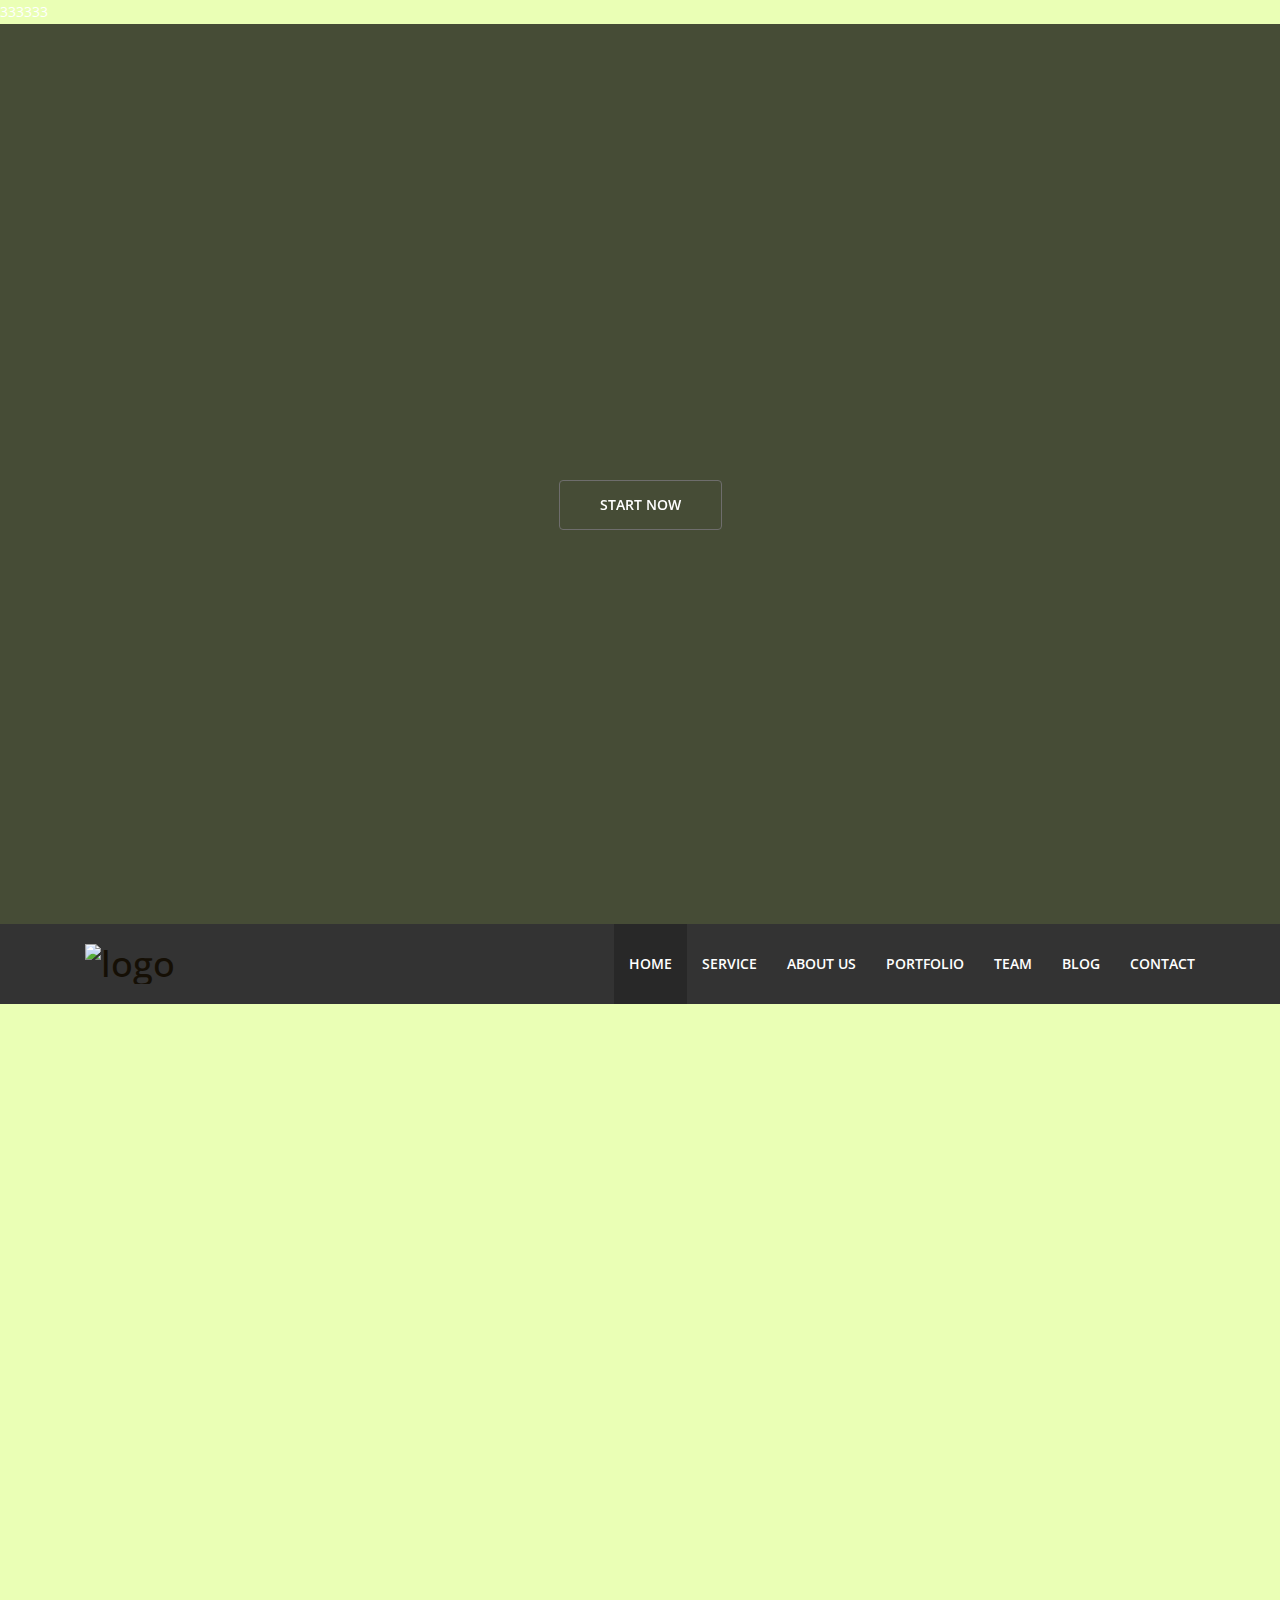
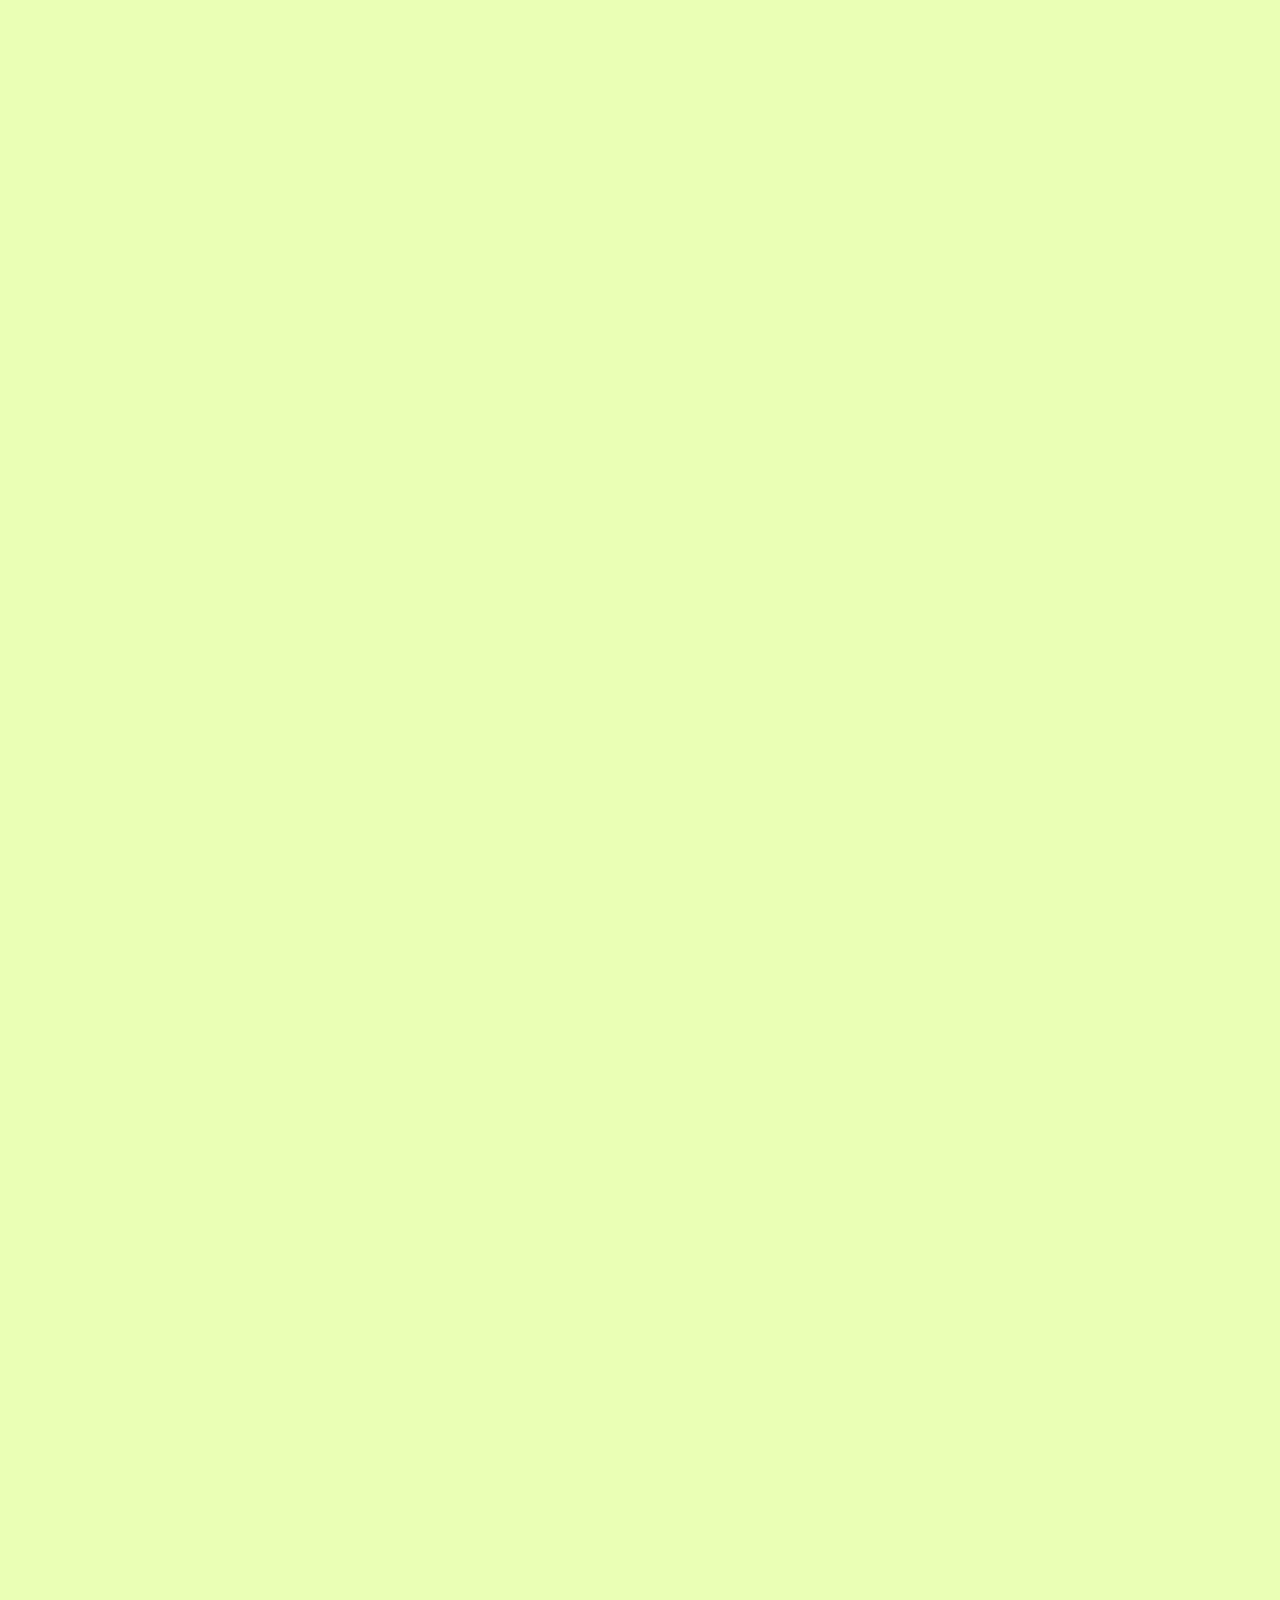
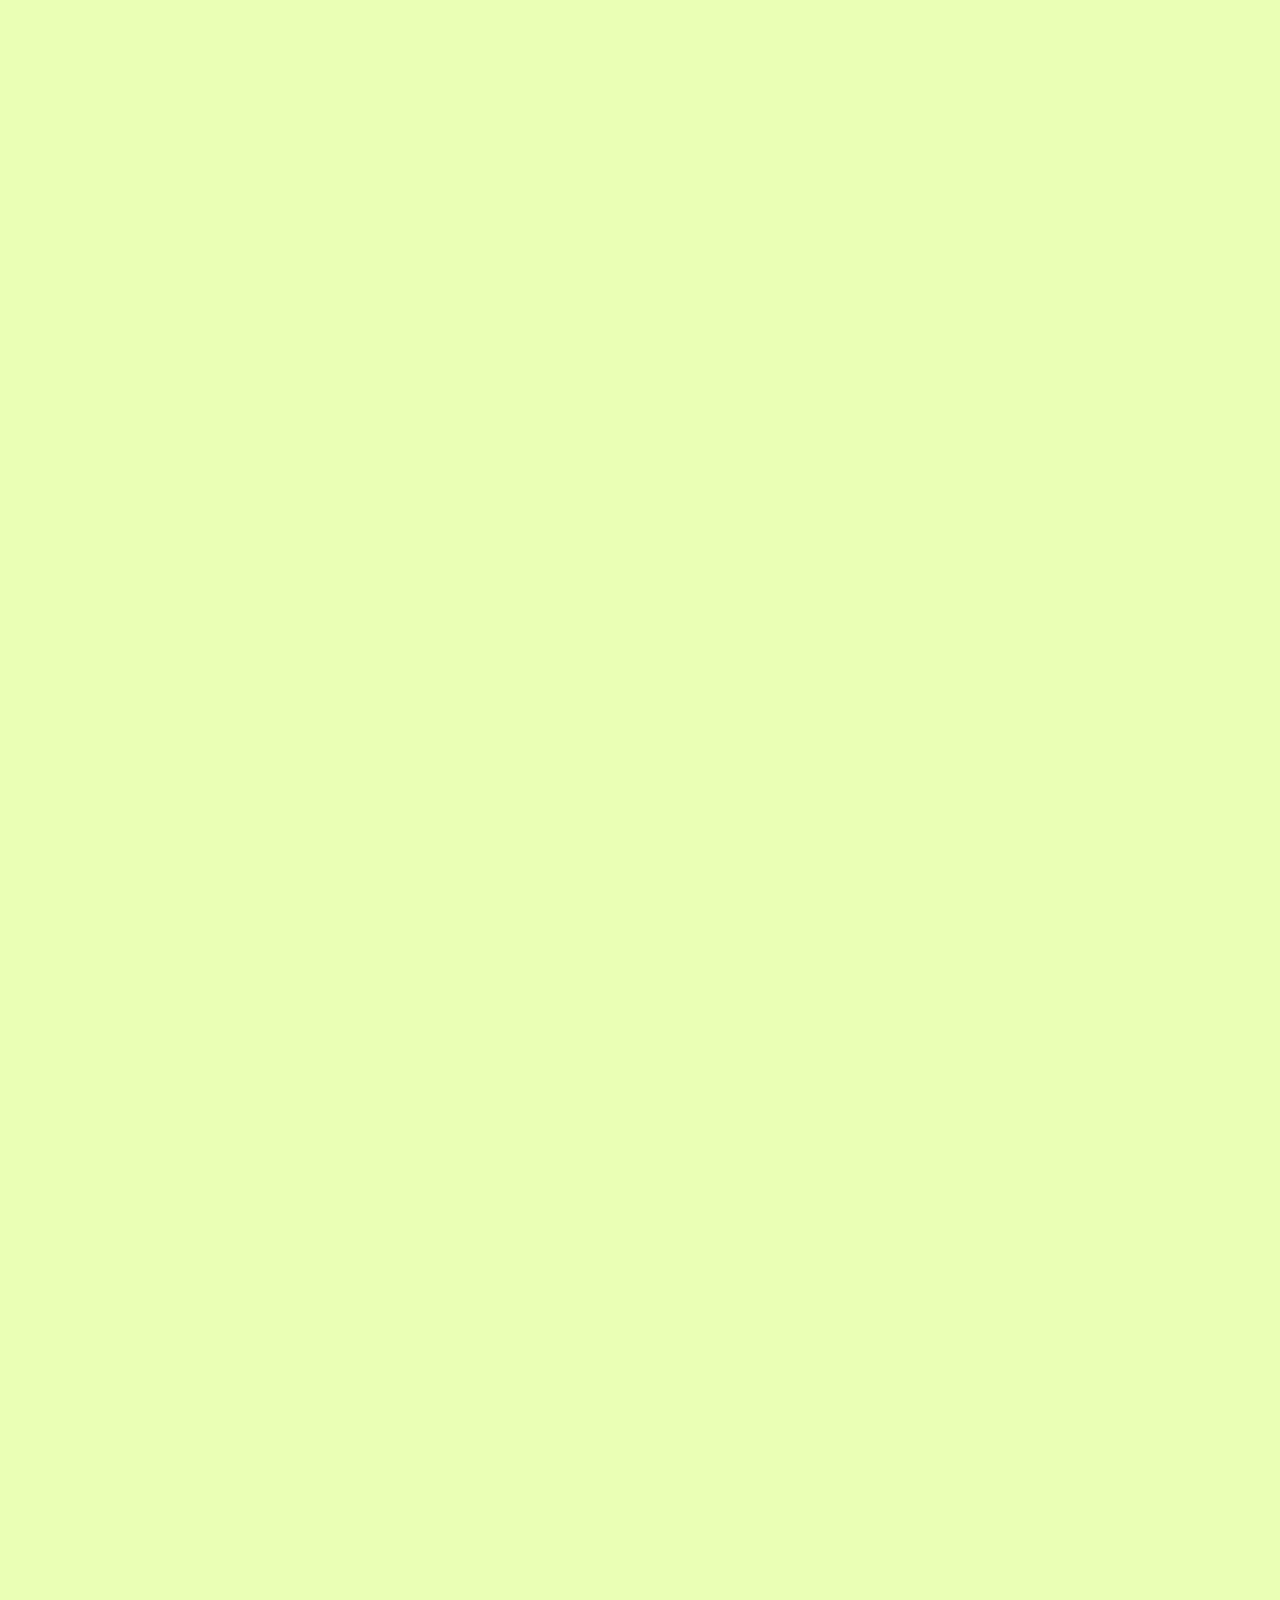
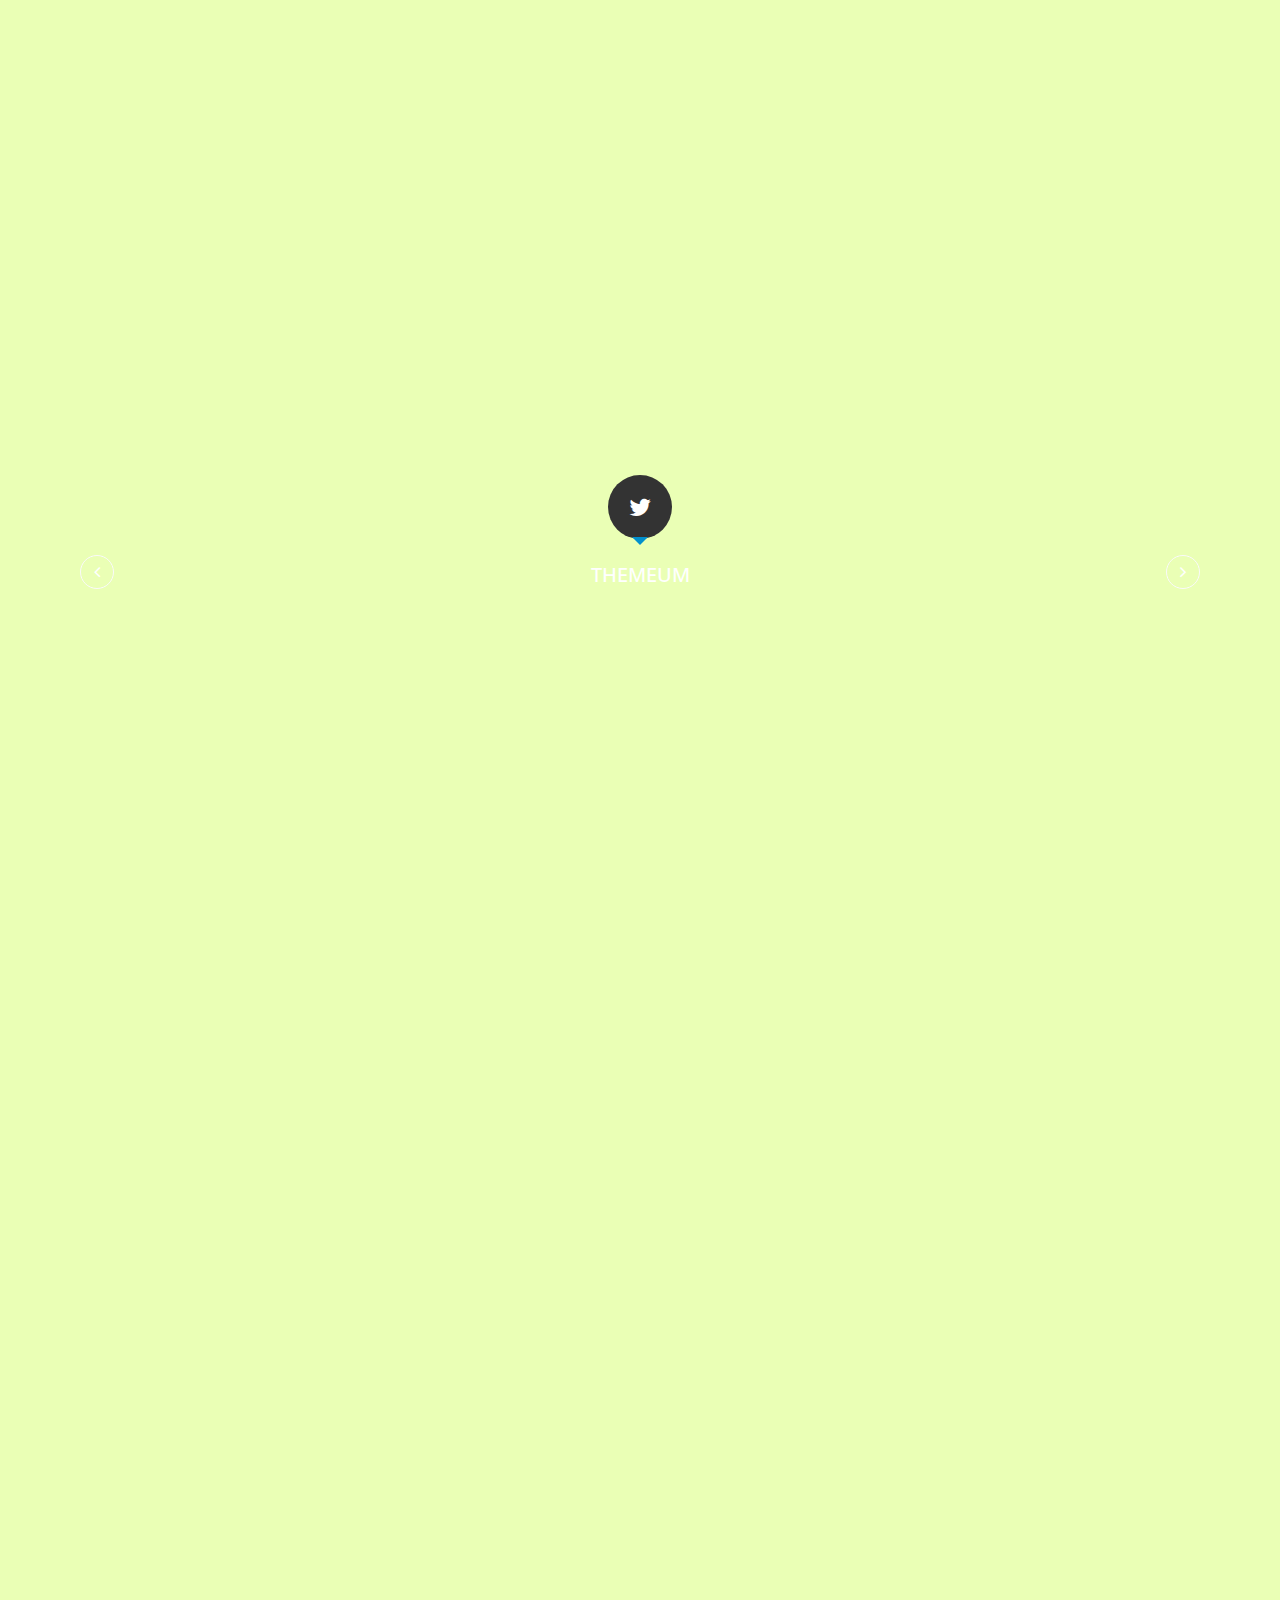
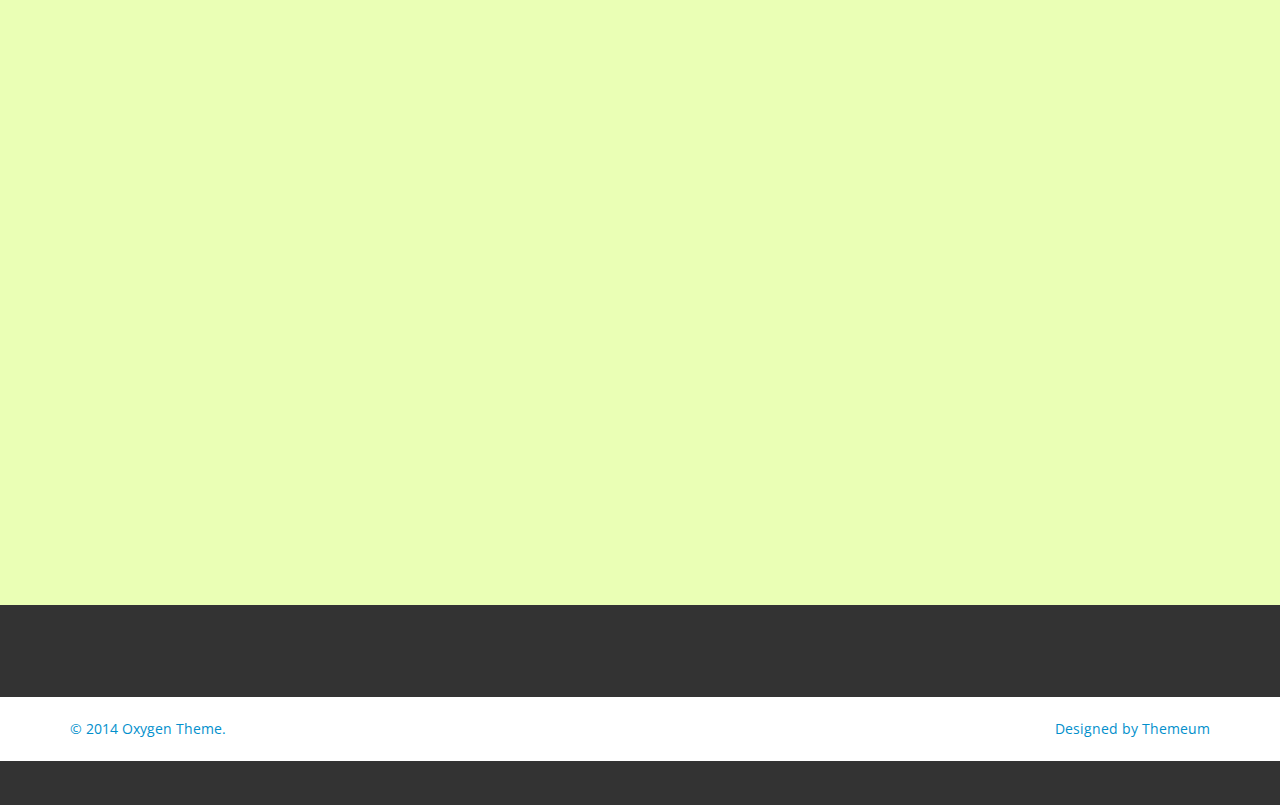
==== Agriculture/source/index.html @ cae5b09a "Initial Stat" ====
<!DOCTYPE html>
<html lang="en">
<head>
  <meta charset="utf-8">
  <meta name="viewport" content="width=device-width, initial-scale=1.0">
  <meta name="description" content="">
  <meta name="author" content="">
  <title>Oxygen - One Page HTML Template | Themeum</title>
  <link href="css/bootstrap.min.css" rel="stylesheet">
  <link href="css/animate.min.css" rel="stylesheet"> 
  <link href="css/font-awesome.min.css" rel="stylesheet">
  <link href="css/lightbox.css" rel="stylesheet">
  <link href="css/main.css" rel="stylesheet">
  <link id="css-preset" href="css/presets/preset1.css" rel="stylesheet">
  <link href="css/responsive.css" rel="stylesheet">

  <!--[if lt IE 9]>
    <script src="js/html5shiv.js"></script>
    <script src="js/respond.min.js"></script>
  <![endif]-->
  
  <link href='http://fonts.googleapis.com/css?family=Open+Sans:300,400,600,700' rel='stylesheet' type='text/css'>
  <link rel="shortcut icon" href="images/favicon.ico">
  
  
  
  <!-- our code -->
  
    <meta http-equiv="content-type" content="text/html; charset=UTF-8">
    <meta name="viewport" content="width=device-width, initial-scale=1.0">
  <title>Agriculture Portal</title>

    <meta name="description" content="<%=pagedescription%>">
    <meta name="author" content="">
    <meta http-equiv="keywords" content="<%= WCMUtils.getKeywords(currentPage) %>">

  

<link href="bootstrap.css" rel="stylesheet" type="text/css" media="all"/>
<link href="font-awesome.min.css" rel="stylesheet" type="text/css"/>
<link href="animate.css" rel="stylesheet" type="text/css"/>
<link href="menu.css" rel="stylesheet" type="text/css"/>
<link href="home.css" rel="stylesheet" type="text/css"/>
333333<link href="theme-pink.css" rel="stylesheet" type="text/css" title="theme-pink"/>
<link href="style-dark-green.css" rel="alternate stylesheet" type="text/css" title="style-dark-green"/>
<link href="style-yellow.css" rel="alternate stylesheet" type="text/css" title="style-yellow"/>

<script src="jquery.min.js"></script>
		<script src="bootstrap.js"></script>
		<script src="main.js"></script>
		<script type="text/javascript" language="javascript" src="jquery.carousel.js"></script>
		<script src="menu.js" type="text/javascript"></script>
<script src="page-visitor-count.js" type="text/javascript"></script>
<script type="text/javascript" language="javascript">
			$(function() {

				//	Scrolled by user interaction
				$('#slider').carouFredSel({


                    // mousewheel: false,
					prev: '#prev2',
					next: '#next2',
					responsive: true,
					width: '100%',

					scroll: 1,


                   auto: {
						pauseOnHover: 'resume'

					},

          			items: {
						width: 400,
					//	height: '30%',
						visible: {
							min: 3,
							max: 6
						}
					}	
				});
			});
		</script>

<!--[if lt IE 9]>
      <script src="https://oss.maxcdn.com/libs/html5shiv/3.7.0/html5shiv.js"></script>
      <script src="https://oss.maxcdn.com/libs/respond.js/1.4.2/respond.min.js"></script>
 <![endif]-->

</head><!--/head-->

<body>






  <!--.preloader-->
  <div class="preloader"> <i class="fa fa-circle-o-notch fa-spin"></i></div>
  <!--/.preloader-->

  <header id="home">
    <div id="home-slider" class="carousel slide carousel-fade" data-ride="carousel">
      <div class="carousel-inner">
        <div class="item active" style="background-image: url(images/slider/1.jpg)">
          <div class="caption">
            <h1 class="animated fadeInLeftBig"> <span></span></h1>
            <p class="animated fadeInRightBig"></p>
			 <a data-scroll class="btn btn-start animated fadeInUpBig" href="#services">Start now</a>
          </div>
        </div>
		 </div>
        </div>
        <!--div class="item" style="background-image: url(images/slider/2.jpg)">
          <div class="caption">
            <h1 class="animated fadeInLeftBig">Say Hello to <span>Oxygen</span></h1>
            <p class="animated fadeInRightBig">Bootstrap - Responsive Design - Retina Ready - Parallax</p>
            <a data-scroll class="btn btn-start animated fadeInUpBig" href="#services">Start now</a>
          </div>
        </div>
        <div class="item" style="background-image: url(images/slider/3.jpg)">
          <div class="caption">
            <h1 class="animated fadeInLeftBig">We are <span>Creative</span></h1>
            <p class="animated fadeInRightBig">Bootstrap - Responsive Design - Retina Ready - Parallax</p>
            <a data-scroll class="btn btn-start animated fadeInUpBig" href="#services">Start now</a>
          </div>
        </div>
      </div>
      <a class="left-control" href="#home-slider" data-slide="prev"><i class="fa fa-angle-left"></i></a>
      <a class="right-control" href="#home-slider" data-slide="next"><i class="fa fa-angle-right"></i></a>

      <a id="tohash" href="#services"><i class="fa fa-angle-down"></i></a>

    </div><!--/#home-slider-->
    <div class="main-nav">
      <div class="container">
        <div class="navbar-header">
          <button type="button" class="navbar-toggle" data-toggle="collapse" data-target=".navbar-collapse">
            <span class="sr-only">Toggle navigation</span>
            <span class="icon-bar"></span>
            <span class="icon-bar"></span>
            <span class="icon-bar"></span>
          </button>
          <a class="navbar-brand" href="index.html">
            <h1><img class="img-responsive" src="images/logo.png" alt="logo"></h1>
          </a>                    
        </div>
        <div class="collapse navbar-collapse">
          <ul class="nav navbar-nav navbar-right">                 
            <li class="scroll active"><a href="#home">Home</a></li>
            <li class="scroll"><a href="#services">Service</a></li> 
            <li class="scroll"><a href="#about-us">About Us</a></li>                     
            <li class="scroll"><a href="#portfolio">Portfolio</a></li>
            <li class="scroll"><a href="#team">Team</a></li>
            <li class="scroll"><a href="#blog">Blog</a></li>
            <li class="scroll"><a href="#contact">Contact</a></li>       
          </ul>
        </div>
      </div>
    </div><!--/#main-nav-->
  </header><!--/#home-->
  <section id="services">
    <div class="container">
      <div class="heading wow fadeInUp" data-wow-duration="1000ms" data-wow-delay="300ms">
        <div class="row">
          <div class="text-center col-sm-8 col-sm-offset-2">
            <h2>Our Services</h2>
            <p>Lorem ipsum dolor sit amet, consectetur adipisicing elit, sed do eiusmod tempor incididunt ut labore et dolore magna aliqua ut enim ad minim veniam</p>
          </div>
        </div> 
      </div>
      <div class="text-center our-services">
        <div class="row">
          <div class="col-sm-4 wow fadeInDown" data-wow-duration="1000ms" data-wow-delay="300ms">
            <div class="service-icon">
              <i class="fa fa-flask"></i>
            </div>
            <div class="service-info">
              <h3>Brand Identity</h3>
              <p>Lorem ipsum dolor sit amet, consectetur adipisicing elit, sed do eiusmod tempor incididunt ut labore et dolore</p>
            </div>
          </div>
          <div class="col-sm-4 wow fadeInDown" data-wow-duration="1000ms" data-wow-delay="450ms">
            <div class="service-icon">
              <i class="fa fa-umbrella"></i>
            </div>
            <div class="service-info">
              <h3>Creative Idea</h3>
              <p>Lorem ipsum dolor sit amet, consectetur adipisicing elit, sed do eiusmod tempor incididunt ut labore et dolore</p>
            </div>
          </div>
          <div class="col-sm-4 wow fadeInDown" data-wow-duration="1000ms" data-wow-delay="550ms">
            <div class="service-icon">
              <i class="fa fa-cloud"></i>
            </div>
            <div class="service-info">
              <h3>Awesome Support</h3>
              <p>Lorem ipsum dolor sit amet, consectetur adipisicing elit, sed do eiusmod tempor incididunt ut labore et dolore</p>
            </div>
          </div>
          <div class="col-sm-4 wow fadeInUp" data-wow-duration="1000ms" data-wow-delay="650ms">
            <div class="service-icon">
              <i class="fa fa-coffee"></i>
            </div>
            <div class="service-info">
              <h3>Professional Design</h3>
              <p>Lorem ipsum dolor sit amet, consectetur adipisicing elit, sed do eiusmod tempor incididunt ut labore et dolore</p>
            </div>
          </div>
          <div class="col-sm-4 wow fadeInUp" data-wow-duration="1000ms" data-wow-delay="750ms">
            <div class="service-icon">
              <i class="fa fa-bitbucket"></i>
            </div>
            <div class="service-info">
              <h3>App Development</h3>
              <p>Lorem ipsum dolor sit amet, consectetur adipisicing elit, sed do eiusmod tempor incididunt ut labore et dolore</p>
            </div>
          </div>
          <div class="col-sm-4 wow fadeInUp" data-wow-duration="1000ms" data-wow-delay="850ms">
            <div class="service-icon">
              <i class="fa fa-gift"></i>
            </div>
            <div class="service-info">
              <h3>Clean Code</h3>
              <p>Lorem ipsum dolor sit amet, consectetur adipisicing elit, sed do eiusmod tempor incididunt ut labore et dolore</p>
            </div>
          </div>
        </div>
      </div>
    </div>
  </section><!--/#services-->
  <section id="about-us" class="parallax">
    <div class="container">
      <div class="row">
        <div class="col-sm-6">
          <div class="about-info wow fadeInUp" data-wow-duration="1000ms" data-wow-delay="300ms">
            <h2>About us</h2>
            <p>Lorem ipsum dolor sit amet, consectetur adipisicing elit, sed do eiusmod tempor incididunt ut labore et dolore magna aliqua. Ut enim ad minim veniam, quis nostrud exercitation.Ullamco laboris nisi ut aliquip ex ea commodo consequat. </p>
            <p>Duis aute irure dolor in reprehenderit in voluptate velit esse cillum dolore eu fugiat nulla pariatur. Excepteur sint occaecat cupidatat non proident, sunt in culpa qui officia deserunt mollit anim id est laborum. Sed ut perspiciatis unde omnis iste. Lorem ipsum dolor sit amet, consectetur adipisicing elit, sed do eiusmod tempor incididunt ut labore et dolore magna aliqua.</p>
          </div>
        </div>
        <div class="col-sm-6">
          <div class="our-skills wow fadeInDown" data-wow-duration="1000ms" data-wow-delay="300ms">
            <div class="single-skill wow fadeInDown" data-wow-duration="1000ms" data-wow-delay="300ms">
              <p class="lead">User Experiances</p>
              <div class="progress">
                <div class="progress-bar progress-bar-primary six-sec-ease-in-out" role="progressbar"  aria-valuetransitiongoal="95">95%</div>
              </div>
            </div>
            <div class="single-skill wow fadeInDown" data-wow-duration="1000ms" data-wow-delay="400ms">
              <p class="lead">Web Design</p>
              <div class="progress">
                <div class="progress-bar progress-bar-primary six-sec-ease-in-out" role="progressbar"  aria-valuetransitiongoal="75">75%</div>
              </div>
            </div>
            <div class="single-skill wow fadeInDown" data-wow-duration="1000ms" data-wow-delay="500ms">
              <p class="lead">Programming</p>
              <div class="progress">
                <div class="progress-bar progress-bar-primary six-sec-ease-in-out" role="progressbar"  aria-valuetransitiongoal="60">60%</div>
              </div>
            </div>
            <div class="single-skill wow fadeInDown" data-wow-duration="1000ms" data-wow-delay="600ms">
              <p class="lead">Fun</p>
              <div class="progress">
                <div class="progress-bar progress-bar-primary six-sec-ease-in-out" role="progressbar"  aria-valuetransitiongoal="85">85%</div>
              </div>
            </div>
          </div>
        </div>
      </div>
    </div>
  </section><!--/#about-us-->

  <section id="portfolio">
    <div class="container">
      <div class="row">
        <div class="heading text-center col-sm-8 col-sm-offset-2 wow fadeInUp" data-wow-duration="1000ms" data-wow-delay="300ms">
          <h2>Our Portfolio</h2>
          <p>Lorem ipsum dolor sit amet, consectetur adipisicing elit, sed do eiusmod tempor incididunt ut labore et dolore magna aliqua ut enim ad minim veniam</p>
        </div>
      </div> 
    </div>
    <div class="container-fluid">
      <div class="row">
        <div class="col-sm-3">
          <div class="folio-item wow fadeInRightBig" data-wow-duration="1000ms" data-wow-delay="300ms">
            <div class="folio-image">
              <img class="img-responsive" src="images/portfolio/1.jpg" alt="">
            </div>
            <div class="overlay">
              <div class="overlay-content">
                <div class="overlay-text">
                  <div class="folio-info">
                    <h3>Time Hours</h3>
                    <p>Design, Photography</p>
                  </div>
                  <div class="folio-overview">
                    <span class="folio-link"><a class="folio-read-more" href="#" data-single_url="portfolio-single.html" ><i class="fa fa-link"></i></a></span>
                    <span class="folio-expand"><a href="images/portfolio/portfolio-details.jpg" data-lightbox="portfolio"><i class="fa fa-search-plus"></i></a></span>
                  </div>
                </div>
              </div>
            </div>
          </div>
        </div>
        <div class="col-sm-3">
          <div class="folio-item wow fadeInLeftBig" data-wow-duration="1000ms" data-wow-delay="400ms">
            <div class="folio-image">
              <img class="img-responsive" src="images/portfolio/2.jpg" alt="">
            </div>
            <div class="overlay">
              <div class="overlay-content">
                <div class="overlay-text">
                  <div class="folio-info">
                    <h3>Time Hours</h3>
                    <p>Design, Photography</p>
                  </div>
                  <div class="folio-overview">
                    <span class="folio-link"><a class="folio-read-more" href="#" data-single_url="portfolio-single.html" ><i class="fa fa-link"></i></a></span>
                    <span class="folio-expand"><a href="images/portfolio/portfolio-details.jpg" data-lightbox="portfolio"><i class="fa fa-search-plus"></i></a></span>
                  </div>
                </div>
              </div>
            </div>
          </div>
        </div>
        <div class="col-sm-3">
          <div class="folio-item wow fadeInRightBig" data-wow-duration="1000ms" data-wow-delay="500ms">
            <div class="folio-image">
              <img class="img-responsive" src="images/portfolio/3.jpg" alt="">
            </div>
            <div class="overlay">
              <div class="overlay-content">
                <div class="overlay-text">
                  <div class="folio-info">
                    <h3>Time Hours</h3>
                    <p>Design, Photography</p>
                  </div>
                  <div class="folio-overview">
                    <span class="folio-link"><a class="folio-read-more" href="#" data-single_url="portfolio-single.html" ><i class="fa fa-link"></i></a></span>
                    <span class="folio-expand"><a href="images/portfolio/portfolio-details.jpg" data-lightbox="portfolio"><i class="fa fa-search-plus"></i></a></span>
                  </div>
                </div>
              </div>
            </div>
          </div>
        </div>
        <div class="col-sm-3">
          <div class="folio-item wow fadeInLeftBig" data-wow-duration="1000ms" data-wow-delay="600ms">
            <div class="folio-image">
              <img class="img-responsive" src="images/portfolio/4.jpg" alt="">
            </div>
            <div class="overlay">
              <div class="overlay-content">
                <div class="overlay-text">
                  <div class="folio-info">
                    <h3>Time Hours</h3>
                    <p>Design, Photography</p>
                  </div>
                  <div class="folio-overview">
                    <span class="folio-link"><a class="folio-read-more" href="#" data-single_url="portfolio-single.html" ><i class="fa fa-link"></i></a></span>
                    <span class="folio-expand"><a href="images/portfolio/portfolio-details.jpg" data-lightbox="portfolio"><i class="fa fa-search-plus"></i></a></span>
                  </div>
                </div>
              </div>
            </div>
          </div>
        </div>
        <div class="col-sm-3">
          <div class="folio-item wow fadeInRightBig" data-wow-duration="1000ms" data-wow-delay="700ms">
            <div class="folio-image">
              <img class="img-responsive" src="images/portfolio/5.jpg" alt="">
            </div>
            <div class="overlay">
              <div class="overlay-content">
                <div class="overlay-text">
                  <div class="folio-info">
                    <h3>Time Hours</h3>
                    <p>Design, Photography</p>
                  </div>
                  <div class="folio-overview">
                    <span class="folio-link"><a class="folio-read-more" href="#" data-single_url="portfolio-single.html" ><i class="fa fa-link"></i></a></span>
                    <span class="folio-expand"><a href="images/portfolio/portfolio-details.jpg" data-lightbox="portfolio"><i class="fa fa-search-plus"></i></a></span>
                  </div>
                </div>
              </div>
            </div>
          </div>
        </div>
        <div class="col-sm-3">
          <div class="folio-item wow fadeInLeftBig" data-wow-duration="1000ms" data-wow-delay="800ms">
            <div class="folio-image">
              <img class="img-responsive" src="images/portfolio/6.jpg" alt="">
            </div>
            <div class="overlay">
              <div class="overlay-content">
                <div class="overlay-text">
                  <div class="folio-info">
                    <h3>Time Hours</h3>
                    <p>Design, Photography</p>
                  </div>
                  <div class="folio-overview">
                    <span class="folio-link"><a class="folio-read-more" href="#" data-single_url="portfolio-single.html" ><i class="fa fa-link"></i></a></span>
                    <span class="folio-expand"><a href="images/portfolio/portfolio-details.jpg" data-lightbox="portfolio"><i class="fa fa-search-plus"></i></a></span>
                  </div>
                </div>
              </div>
            </div>
          </div>
        </div>
        <div class="col-sm-3">
          <div class="folio-item wow fadeInRightBig" data-wow-duration="1000ms" data-wow-delay="900ms">
            <div class="folio-image">
              <img class="img-responsive" src="images/portfolio/7.jpg" alt="">
            </div>
            <div class="overlay">
              <div class="overlay-content">
                <div class="overlay-text">
                  <div class="folio-info">
                    <h3>Time Hours</h3>
                    <p>Design, Photography</p>
                  </div>
                  <div class="folio-overview">
                    <span class="folio-link"><a class="folio-read-more" href="#" data-single_url="portfolio-single.html" ><i class="fa fa-link"></i></a></span>
                    <span class="folio-expand"><a href="images/portfolio/portfolio-details.jpg" data-lightbox="portfolio"><i class="fa fa-search-plus"></i></a></span>
                  </div>
                </div>
              </div>
            </div>
          </div>
        </div>
        <div class="col-sm-3">
          <div class="folio-item wow fadeInLeftBig" data-wow-duration="1000ms" data-wow-delay="1000ms">
            <div class="folio-image">
              <img class="img-responsive" src="images/portfolio/8.jpg" alt="">
            </div>
            <div class="overlay">
              <div class="overlay-content">
                <div class="overlay-text">
                  <div class="folio-info">
                    <h3>Time Hours</h3>
                    <p>Design, Photography</p>
                  </div>
                  <div class="folio-overview">
                    <span class="folio-link"><a class="folio-read-more" href="#" data-single_url="portfolio-single.html" ><i class="fa fa-link"></i></a></span>
                    <span class="folio-expand"><a href="images/portfolio/portfolio-details.jpg" data-lightbox="portfolio"><i class="fa fa-search-plus"></i></a></span>
                  </div>
                </div>
              </div>
            </div>
          </div>
        </div>
      </div>
    </div>
    <div id="portfolio-single-wrap">
      <div id="portfolio-single">
      </div>
    </div><!-- /#portfolio-single-wrap -->
  </section><!--/#portfolio-->

  <section id="team">
    <div class="container">
      <div class="row">
        <div class="heading text-center col-sm-8 col-sm-offset-2 wow fadeInUp" data-wow-duration="1200ms" data-wow-delay="300ms">
          <h2>The Team</h2>
          <p>Lorem ipsum dolor sit amet, consectetur adipisicing elit, sed do eiusmod tempor incididunt ut labore et dolore magna aliqua ut enim ad minim veniam</p>
        </div>
      </div>
      <div class="team-members">
        <div class="row">
          <div class="col-sm-3">
            <div class="team-member wow flipInY" data-wow-duration="1000ms" data-wow-delay="300ms">
              <div class="member-image">
                <img class="img-responsive" src="images/team/1.jpg" alt="">
              </div>
              <div class="member-info">
                <h3>Bhargav</h3>
                <h4>CEO &amp; Founder</h4>
                <p>Consectetur adipisicing elit, sed do eiusmod tempor incididunt</p>
              </div>
              <div class="social-icons">
                <ul>
                  <li><a class="facebook" href="#"><i class="fa fa-facebook"></i></a></li>
                  <li><a class="twitter" href="#"><i class="fa fa-twitter"></i></a></li>
                  <li><a class="linkedin" href="#"><i class="fa fa-linkedin"></i></a></li>
                  <li><a class="dribbble" href="#"><i class="fa fa-dribbble"></i></a></li>
                  <li><a class="rss" href="#"><i class="fa fa-rss"></i></a></li>
                </ul>
              </div>
            </div>
          </div>
          <div class="col-sm-3">
            <div class="team-member wow flipInY" data-wow-duration="1000ms" data-wow-delay="500ms">
              <div class="member-image">
                <img class="img-responsive" src="images/team/2.jpg" alt="">
              </div>
              <div class="member-info">
                <h3>Hemanth</h3>
                <h4>UI/UX Designer</h4>
                <p>Consectetur adipisicing elit, sed do eiusmod tempor incididunt</p>
              </div>
              <div class="social-icons">
                <ul>
                  <li><a class="facebook" href="#"><i class="fa fa-facebook"></i></a></li>
                  <li><a class="twitter" href="#"><i class="fa fa-twitter"></i></a></li>
                  <li><a class="linkedin" href="#"><i class="fa fa-linkedin"></i></a></li>
                  <li><a class="dribbble" href="#"><i class="fa fa-dribbble"></i></a></li>
                  <li><a class="rss" href="#"><i class="fa fa-rss"></i></a></li>
                </ul>
              </div>
            </div>
          </div>
          <div class="col-sm-3">
            <div class="team-member wow flipInY" data-wow-duration="1000ms" data-wow-delay="800ms">
              <div class="member-image">
                <img class="img-responsive" src="images/team/3.jpg" alt="">
              </div>
              <div class="member-info">
                <h3>Teja & Vishwanth</h3>
                <h4>Developer</h4>
                <p>Consectetur adipisicing elit, sed do eiusmod tempor incididunt</p>
              </div>
              <div class="social-icons">
                <ul>
                  <li><a class="facebook" href="#"><i class="fa fa-facebook"></i></a></li>
                  <li><a class="twitter" href="#"><i class="fa fa-twitter"></i></a></li>
                  <li><a class="linkedin" href="#"><i class="fa fa-linkedin"></i></a></li>
                  <li><a class="dribbble" href="#"><i class="fa fa-dribbble"></i></a></li>
                  <li><a class="rss" href="#"><i class="fa fa-rss"></i></a></li>
                </ul>
              </div>
            </div>
          </div>
          <div class="col-sm-3">
            <div class="team-member wow flipInY" data-wow-duration="1000ms" data-wow-delay="1100ms">
              <div class="member-image">
                <img class="img-responsive" src="images/team/4.jpg" alt="">
              </div>
              <div class="member-info">
                <h3>Balaji & Gopi</h3>
                <h4>Support Manager</h4>
                <p>Consectetur adipisicing elit, sed do eiusmod tempor incididunt</p>
              </div>
              <div class="social-icons">
                <ul>
                  <li><a class="facebook" href="#"><i class="fa fa-facebook"></i></a></li>
                  <li><a class="twitter" href="#"><i class="fa fa-twitter"></i></a></li>
                  <li><a class="linkedin" href="#"><i class="fa fa-linkedin"></i></a></li>
                  <li><a class="dribbble" href="#"><i class="fa fa-dribbble"></i></a></li>
                  <li><a class="rss" href="#"><i class="fa fa-rss"></i></a></li>
                </ul>
              </div>
            </div>
          </div>
        </div>
      </div>            
    </div>
  </section><!--/#team-->

  <section id="features" class="parallax">
    <div class="container">
      <div class="row count">
        <div class="col-sm-3 col-xs-6 wow fadeInLeft" data-wow-duration="1000ms" data-wow-delay="300ms">
          <i class="fa fa-user"></i>
          <h3 class="timer">4000</h3>
          <p>Happy Clients</p>
        </div>
        <div class="col-sm-3 col-xs-6 wow fadeInLeft" data-wow-duration="1000ms" data-wow-delay="500ms">
          <i class="fa fa-desktop"></i>
          <h3 class="timer">200</h3>                    
          <p>Modern Websites</p>
        </div> 
        <div class="col-sm-3 col-xs-6 wow fadeInLeft" data-wow-duration="1000ms" data-wow-delay="700ms">
          <i class="fa fa-trophy"></i>
          <h3 class="timer">10</h3>                    
          <p>WINNING AWARDS</p>
        </div> 
        <div class="col-sm-3 col-xs-6 wow fadeInLeft" data-wow-duration="1000ms" data-wow-delay="900ms">
          <i class="fa fa-comment-o"></i>                    
          <h3>24/7</h3>
          <p>Fast Support</p>
        </div>                 
      </div>
    </div>
  </section><!--/#features-->

  <section id="pricing">
    <div class="container">
      <div class="row">
        <div class="heading text-center col-sm-8 col-sm-offset-2 wow fadeInUp" data-wow-duration="1200ms" data-wow-delay="300ms">
          <h2>Pricing Table</h2>
          <p>Lorem ipsum dolor sit amet, consectetur adipisicing elit, sed do eiusmod tempor incididunt ut labore et dolore magna aliqua ut enim ad minim veniam</p>
        </div>
      </div>
      <div class="pricing-table">
        <div class="row">
          <div class="col-sm-3">
            <div class="single-table wow flipInY" data-wow-duration="1000ms" data-wow-delay="300ms">
              <h3>Basic</h3>
              <div class="price">
                $9<span>/Month</span>                          
              </div>
              <ul>
                <li>Free Setup</li>
                <li>10GB Storage</li>
                <li>100GB Bandwith</li>
                <li>5 Products</li>
              </ul>
              <a href="#" class="btn btn-lg btn-primary">Sign up</a>
            </div>
          </div>
          <div class="col-sm-3">
            <div class="single-table wow flipInY" data-wow-duration="1000ms" data-wow-delay="500ms">
              <h3>Standard</h3>
              <div class="price">
                $19<span>/Month</span>                                
              </div>
              <ul>
                <li>Free Setup</li>
                <li>10GB Storage</li>
                <li>100GB Bandwith</li>
                <li>5 Products</li>
              </ul>
              <a href="#" class="btn btn-lg btn-primary">Sign up</a>
            </div>
          </div>
          <div class="col-sm-3">
            <div class="single-table featured wow flipInY" data-wow-duration="1000ms" data-wow-delay="800ms">
              <h3>Featured</h3>
              <div class="price">
                $29<span>/Month</span>                                
              </div>
              <ul>
                <li>Free Setup</li>
                <li>10GB Storage</li>
                <li>100GB Bandwith</li>
                <li>5 Products</li>
              </ul>
              <a href="#" class="btn btn-lg btn-primary">Sign up</a>
            </div>
          </div>
          <div class="col-sm-3">
            <div class="single-table wow flipInY" data-wow-duration="1000ms" data-wow-delay="1100ms">
              <h3>Professional</h3>
              <div class="price">
                $49<span>/Month</span>                    
              </div>
              <ul>
                <li>Free Setup</li>
                <li>10GB Storage</li>
                <li>100GB Bandwith</li>
                <li>5 Products</li>
              </ul>
              <a href="#" class="btn btn-lg btn-primary">Sign up</a>
            </div>
          </div>
        </div>
      </div>
    </div>
  </section><!--/#pricing-->

  <section id="twitter" class="parallax">
    <div>
      <a class="twitter-left-control" href="#twitter-carousel" role="button" data-slide="prev"><i class="fa fa-angle-left"></i></a>
      <a class="twitter-right-control" href="#twitter-carousel" role="button" data-slide="next"><i class="fa fa-angle-right"></i></a>
      <div class="container">
        <div class="row">
          <div class="col-sm-8 col-sm-offset-2">
            <div class="twitter-icon text-center">
              <i class="fa fa-twitter"></i>
              <h4>Themeum</h4>
            </div>
            <div id="twitter-carousel" class="carousel slide" data-ride="carousel">
              <div class="carousel-inner">
                <div class="item active wow fadeIn" data-wow-duration="1000ms" data-wow-delay="300ms">
                  <p>Introducing Shortcode generator for Helix V2 based templates <a href="#"><span>#helixframework #joomla</span> http://bit.ly/1qlgwav</a></p>
                </div>
                <div class="item">
                  <p>Introducing Shortcode generator for Helix V2 based templates <a href="#"><span>#helixframework #joomla</span> http://bit.ly/1qlgwav</a></p>
                </div>
                <div class="item">                                
                  <p>Introducing Shortcode generator for Helix V2 based templates <a href="#"><span>#helixframework #joomla</span> http://bit.ly/1qlgwav</a></p>
                </div>
              </div>                        
            </div>                    
          </div>
        </div>
      </div>
    </div>
  </section><!--/#twitter-->

  <section id="blog">
    <div class="container">
      <div class="row">
        <div class="heading text-center col-sm-8 col-sm-offset-2 wow fadeInUp" data-wow-duration="1200ms" data-wow-delay="300ms">
          <h2>Blog Posts</h2>
          <p>Lorem ipsum dolor sit amet, consectetur adipisicing elit, sed do eiusmod tempor incididunt ut labore et dolore magna aliqua ut enim ad minim veniam</p>
        </div>
      </div>
      <div class="blog-posts">
        <div class="row">
          <div class="col-sm-4 wow fadeInUp" data-wow-duration="1000ms" data-wow-delay="400ms">
            <div class="post-thumb">
              <a href="#"><img class="img-responsive" src="images/blog/1.jpg" alt=""></a> 
              <div class="post-meta">
                <span><i class="fa fa-comments-o"></i> 3 Comments</span>
                <span><i class="fa fa-heart"></i> 0 Likes</span> 
              </div>
              <div class="post-icon">
                <i class="fa fa-pencil"></i>
              </div>
            </div>
            <div class="entry-header">
              <h3><a href="#">Lorem ipsum dolor sit amet consectetur adipisicing elit</a></h3>
              <span class="date">June 26, 2014</span>
              <span class="cetagory">in <strong>Photography</strong></span>
            </div>
            <div class="entry-content">
              <p>Lorem ipsum dolor sit amet, consectetur adipisicing elit, sed do eiusmod tempor incididunt ut labore et dolore magna aliqua. </p>
            </div>
          </div>
          <div class="col-sm-4 wow fadeInUp" data-wow-duration="1000ms" data-wow-delay="600ms">
            <div class="post-thumb">
              <div id="post-carousel"  class="carousel slide" data-ride="carousel">
                <ol class="carousel-indicators">
                  <li data-target="#post-carousel" data-slide-to="0" class="active"></li>
                  <li data-target="#post-carousel" data-slide-to="1"></li>
                  <li data-target="#post-carousel" data-slide-to="2"></li>
                </ol>
                <div class="carousel-inner">
                  <div class="item active">
                    <a href="#"><img class="img-responsive" src="images/blog/2.jpg" alt=""></a>
                  </div>
                  <div class="item">
                    <a href="#"><img class="img-responsive" src="images/blog/1.jpg" alt=""></a>
                  </div>
                  <div class="item">
                    <a href="#"><img class="img-responsive" src="images/blog/3.jpg" alt=""></a>
                  </div>
                </div>                               
                <a class="blog-left-control" href="#post-carousel" role="button" data-slide="prev"><i class="fa fa-angle-left"></i></a>
                <a class="blog-right-control" href="#post-carousel" role="button" data-slide="next"><i class="fa fa-angle-right"></i></a>
              </div>                            
              <div class="post-meta">
                <span><i class="fa fa-comments-o"></i> 3 Comments</span>
                <span><i class="fa fa-heart"></i> 0 Likes</span> 
              </div>
              <div class="post-icon">
                <i class="fa fa-picture-o"></i>
              </div>
            </div>
            <div class="entry-header">
              <h3><a href="#">Lorem ipsum dolor sit amet consectetur adipisicing elit</a></h3>
              <span class="date">June 26, 2014</span>
              <span class="cetagory">in <strong>Photography</strong></span>
            </div>
            <div class="entry-content">
              <p>Lorem ipsum dolor sit amet, consectetur adipisicing elit, sed do eiusmod tempor incididunt ut labore et dolore magna aliqua. </p>
            </div>
          </div>
          <div class="col-sm-4 wow fadeInUp" data-wow-duration="1000ms" data-wow-delay="800ms">
            <div class="post-thumb">
              <a href="#"><img class="img-responsive" src="images/blog/3.jpg" alt=""></a>
              <div class="post-meta">
                <span><i class="fa fa-comments-o"></i> 3 Comments</span>
                <span><i class="fa fa-heart"></i> 0 Likes</span> 
              </div>
              <div class="post-icon">
                <i class="fa fa-video-camera"></i>
              </div>
            </div>
            <div class="entry-header">
              <h3><a href="#">Lorem ipsum dolor sit amet consectetur adipisicing elit</a></h3>
              <span class="date">June 26, 2014</span>
              <span class="cetagory">in <strong>Photography</strong></span>
            </div>
            <div class="entry-content">
              <p>Lorem ipsum dolor sit amet, consectetur adipisicing elit, sed do eiusmod tempor incididunt ut labore et dolore magna aliqua. </p>
            </div>
          </div>                    
        </div>
        <div class="load-more wow fadeInUp" data-wow-duration="1000ms" data-wow-delay="500ms">
          <a href="#" class="btn-loadmore"><i class="fa fa-repeat"></i> Load More</a>
        </div>                
      </div>
    </div>
  </section><!--/#blog-->

  <section id="contact">
    <div id="google-map" class="wow fadeIn" data-latitude="52.365629" data-longitude="4.871331" data-wow-duration="1000ms" data-wow-delay="400ms"></div>
    <div id="contact-us" class="parallax">
      <div class="container">
        <div class="row">
          <div class="heading text-center col-sm-8 col-sm-offset-2 wow fadeInUp" data-wow-duration="1000ms" data-wow-delay="300ms">
            <h2>Contact Us</h2>
            <p>Lorem ipsum dolor sit amet, consectetur adipisicing elit, sed do eiusmod tempor incididunt ut labore et dolore magna aliqua ut enim ad minim veniam</p>
          </div>
        </div>
        <div class="contact-form wow fadeIn" data-wow-duration="1000ms" data-wow-delay="600ms">
          <div class="row">
            <div class="col-sm-6">
              <form id="main-contact-form" name="contact-form" method="post" action="#">
                <div class="row  wow fadeInUp" data-wow-duration="1000ms" data-wow-delay="300ms">
                  <div class="col-sm-6">
                    <div class="form-group">
                      <input type="text" name="name" class="form-control" placeholder="Name" required="required">
                    </div>
                  </div>
                  <div class="col-sm-6">
                    <div class="form-group">
                      <input type="email" name="email" class="form-control" placeholder="Email Address" required="required">
                    </div>
                  </div>
                </div>
                <div class="form-group">
                  <input type="text" name="subject" class="form-control" placeholder="Subject" required="required">
                </div>
                <div class="form-group">
                  <textarea name="message" id="message" class="form-control" rows="4" placeholder="Enter your message" required="required"></textarea>
                </div>                        
                <div class="form-group">
                  <button type="submit" class="btn-submit">Send Now</button>
                </div>
              </form>   
            </div>
            <div class="col-sm-6">
              <div class="contact-info wow fadeInUp" data-wow-duration="1000ms" data-wow-delay="300ms">
                <p>Lorem ipsum dolor sit amet, consectetur adipisicing elit, sed do eiusmod tempor incididunt ut labore et dolore magna aliqua. Ut enim ad minim veniam, quis nostrud exercitation.</p>
                <ul class="address">
                  <li><i class="fa fa-map-marker"></i> <span> Address:</span> 2400 South Avenue A </li>
                  <li><i class="fa fa-phone"></i> <span> Phone:</span> +928 336 2000  </li>
                  <li><i class="fa fa-envelope"></i> <span> Email:</span><a href="mailto:someone@yoursite.com"> support@oxygen.com</a></li>
                  <li><i class="fa fa-globe"></i> <span> Website:</span> <a href="#">www.sitename.com</a></li>
                </ul>
              </div>                            
            </div>
          </div>
        </div>
      </div>
    </div>        
  </section><!--/#contact-->
  <footer id="footer">
    <div class="footer-top wow fadeInUp" data-wow-duration="1000ms" data-wow-delay="300ms">
      <div class="container text-center">
        <div class="footer-logo">
          <a href="index.html"><img class="img-responsive" src="images/logo.png" alt=""></a>
        </div>
        <div class="social-icons">
          <ul>
            <li><a class="envelope" href="#"><i class="fa fa-envelope"></i></a></li>
            <li><a class="twitter" href="#"><i class="fa fa-twitter"></i></a></li> 
            <li><a class="dribbble" href="#"><i class="fa fa-dribbble"></i></a></li>
            <li><a class="facebook" href="#"><i class="fa fa-facebook"></i></a></li>
            <li><a class="linkedin" href="#"><i class="fa fa-linkedin"></i></a></li>
            <li><a class="tumblr" href="#"><i class="fa fa-tumblr-square"></i></a></li>
          </ul>
        </div>
      </div>
    </div>
    <div class="footer-bottom">
      <div class="container">
        <div class="row">
          <div class="col-sm-6">
            <p>&copy; 2014 Oxygen Theme.</p>
          </div>
          <div class="col-sm-6">
            <p class="pull-right">Designed by <a href="http://www.themeum.com/">Themeum</a></p>
          </div>
        </div>
      </div>
    </div>
  </footer>

  <script type="text/javascript" src="js/jquery.js"></script>
  <script type="text/javascript" src="js/bootstrap.min.js"></script>
  <script type="text/javascript" src="http://maps.google.com/maps/api/js?sensor=true"></script>
  <script type="text/javascript" src="js/jquery.inview.min.js"></script>
  <script type="text/javascript" src="js/wow.min.js"></script>
  <script type="text/javascript" src="js/mousescroll.js"></script>
  <script type="text/javascript" src="js/smoothscroll.js"></script>
  <script type="text/javascript" src="js/jquery.countTo.js"></script>
  <script type="text/javascript" src="js/lightbox.min.js"></script>
  <script type="text/javascript" src="js/main.js"></script>

</body>
</html>
---- Agriculture/source/css/main.css ----
body {
  font-family: 'Open Sans', sans-serif;
  font-size: 14px;
  line-height: 24px;
  color: #fff;
  background-color: #EAFFB5;
  
  /*background-image: url(../images/bg4.jpg);*/
}

h1, h2, h3, h4, h5, h6 {
  color: #150F05;
}

h2 {
  font-size: 30px;
  margin-bottom: 20px;
}

h3 {
  font-size: 18px;
}

.parallax {
  background-size: cover;
  background-repeat: no-repeat;
  background-position: center;
  background-attachment: fixed;
}

.parallax,
.parallax h1,
.parallax h2,
.parallax h3,
.parallax h4,
.parallax h5,
.parallax h6 {
  color: #644D0D;
  font-size:20px;
}

.parallax input[type="text"],
.parallax input[type="text"]:hover,
.parallax input[type="email"],
.parallax input[type="email"]:hover,
.parallax input[type="url"],
.parallax input[type="url"]:hover,
.parallax input[type="password"],
.parallax input[type="password"]:hover,
.parallax textarea,
.parallax textarea:hover {
  font-weight: 300;
  color: #fff;
}

.btn {
  border: 0;
  border-radius: 0;
}

.btn.btn-primary:hover {
  background-color: #017fb5;
}

.navbar-nav li a:hover, 
.navbar-nav li a:focus {
  outline:none;
  outline-offset: 0;
  text-decoration:none;  
  background: transparent;
}

a {
  text-decoration: none;
  -webkit-transition: 300ms;
  -moz-transition: 300ms;
  -o-transition: 300ms;
  transition: 300ms;
}

a:focus, 
a:hover {
  text-decoration: none;
  outline: none
}

section {
  padding: 90px 0;
}

.heading {
  padding-bottom:90px;
}

.preloader {
  position: fixed;
  top: 0;
  left: 0;
  right: 0;
  bottom: 0;
  z-index: 999999;
  background: #fff;
}

.preloader > i {
  position: absolute;
  font-size: 36px;
  line-height: 36px;
  top: 50%;
  left: 50%;
  height: 36px;
  width: 36px;
  margin-top: -15px;
  margin-left: -15px;
  display: inline-block;
}


/*************************
********Home CSS**********
**************************/
#home-slider {
  overflow: hidden;
  position: relative;
}

#home-slider .caption {
  position: absolute;
  top: 50%;
  margin-top: -104px;
  left: 0;
  right: 0;
  text-align: center;
  text-transform: uppercase;
  z-index: 15;
  font-size: 18px;
  font-weight: 300;
  color: #fff;
}

#home-slider .caption h1 {
  color: #fff;
  font-size: 60px;
  font-weight: 700;
  margin-bottom: 20px;
}

.caption .btn-start {
  color: #fff;
  font-size: 14px;
  font-weight: 600;
  padding:14px 40px;
  border: 1px solid #6e6d6c;
  border-radius: 4px;
  margin-top: 90px;
}

.caption .btn-start:hover {
  color: #ff7b29;
}

.carousel-fade .carousel-inner .item {
  opacity: 0;
  -webkit-transition-property: opacity;
  transition-property: opacity;
  background-repeat: no-repeat;
  background-size: cover;
  height: 2037px;
  
}

.carousel-fade .carousel-inner .item:after {
  content: " ";
  position: absolute;
  top: 0;
  bottom: 0;
  left: 0;
  right: 0;
  background: rgba(0,0,0,.7);
}

.carousel-fade .carousel-inner .active {
  opacity: 1;
}
.carousel-fade .carousel-inner .active.left,
.carousel-fade .carousel-inner .active.right {
  left: 0;
  opacity: 0;
  z-index: 1;
}
.carousel-fade .carousel-inner .next.left,
.carousel-fade .carousel-inner .prev.right {
  opacity: 1;
}
.carousel-fade .carousel-control {
  z-index: 2;
}

.left-control, .right-control {
  position: absolute;
  top: 50%;
  height: 51px;
  width: 51px;
  line-height: 48px;
  border-radius: 50%;
  border:1px solid #fff;  
  z-index: 20;
  font-size: 24px;
  color: #fff;
  text-align: center;
  -webkit-transition: all 0.5s ease;
  -moz-transition: all 0.5s ease;
  -ms-transition: all 0.5s ease;
  -o-transition: all 0.5s ease;
  transition: all 0.5s ease;
}

.left-control {
  left: -51px
} 

.right-control {
  right: -51px;
}

.left-control:hover, 
.right-control:hover {
  color: #fff;
}

#home-slider:hover .left-control {
  left:30px
} 

#home-slider:hover .right-control {
  right:30px
}

#home-slider .fa-angle-down {
  position: absolute;
  left: 50%;
  bottom: 50px;
  color: #fff;
  display: inline-block;
  width: 24px;
  margin-left: -12px;
  font-size: 24px;
  line-height: 24px;
  z-index: 999;
  -webkit-animation: bounce 3000ms infinite;
  animation: bounce 3000ms infinite;
}

.navbar-right li a {
  color: #fff;
  text-transform: uppercase;
  font-size: 14px;
  font-weight: 600;
  padding-top: 30px;
  padding-bottom: 30px;
 
}

.navbar-right li.active a {
  background-color: rgba(0,0,0,.2);
}
.navbar-right :hover {
 color:#ff7b29 ;
}
/*.navbar-right :focus {
 color:#ff7b29 ;
}*/
.navbar-brand h1 {
  margin-top: 5px;
}

/*************************
********Service CSS*******
**************************/

.service-icon {
  border-radius: 4px;
  color: #ff7b29;
  display: inline-block;
  font-size: 36px;
  height: 100px;
  line-height: 90px;
  margin-top: 15px;
  width: 120px;  
   box-shadow: 0 15px 20px #ff7b29;
  -webkit-transition: background-color 0.2s ease;
  transition: background-color 0.2s ease;
  
}

.our-services .col-sm-4:hover .service-icon {
  background-color: #2db34a;
}

.our-services .col-sm-4 {
  border-right:1px solid #f2f2f2;
  border-bottom:1px solid #f2f2f2;
  padding-bottom: 50px;
}

.our-services .col-sm-4:nth-child(4), 
.our-services .col-sm-4:nth-child(5), 
.our-services .col-sm-4:nth-child(6) {
  border-bottom:0;
  padding-top: 60px;
  margin-left:100px;
}

.our-services .col-sm-4:nth-child(3), 
.our-services .col-sm-4:nth-child(6) {
  border-right:0;
}

.service-info h3 {
  margin-top: 35px;
 
}

/*************************
********About CSS*******
**************************/
#about-us {
  background-image: url(../images/ss6.jpg);
  padding: 60px 0;
}

#about-us h2 {
  margin-top: 0;
  color: #55420C;
  font-size:25px;
}

#about-us .lead {
  font-size: 16px;
  margin-bottom: 10px;
}

#about-us h1 {
  margin-bottom: 30px;
}

.progress{
  height: 20px;
  background-color: #fff;
  border-radius: 0;
  box-shadow: none;
  -webkit-box-shadow: none;
  margin-bottom: 25px;
}

.progress-bar{
  box-shadow: none;
  -webkit-box-shadow: none;
  text-align: right;
  padding-right: 12px;
  font-size: 12px;
  font-weight: 600;
}


.progress .progress-bar.six-sec-ease-in-out {
  -webkit-transition: width 2s ease-in-out;
  transition:  width 2s ease-in-out;
}

/*************************
********portfolio CSS*****
**************************/

/*#portfolio .container-fluid, 
#portfolio .col-sm-3  {
  overflow: hidden;
  padding: 0;
}

#portfolio .folio-item {
  position: relative;
}

#portfolio .overlay {
  background-color: #000;
  color: #fff; 
  left: 0;
  right:0;
  bottom:-100%;
  height: 0;
  position: absolute;
  text-align: center;
  opacity:0;  
  -webkit-transition: all 0.5s ease-in-out;
  transition: all 0.5s ease-in-out;
}

.overlay .overlay-content {
  display: table;
  height: 100%;
  width: 100%;
}

.overlay .overlay-text {
  display: table-cell;
  vertical-align: middle;
}

.overlay .folio-info {
  opacity: 0;
  margin-bottom: 75px;
  margin-top: -75px;
  -webkit-transition: all 1s ease-in-out;
  transition: all 1s ease-in-out;
}

.overlay .folio-info h3 {
  margin-top: 0;
  color: #fff;
}

.folio-overview a {
  font-size: 18px;
  color: #333;
  height: 50px;
  width: 50px;
  line-height: 50px;
  border-radius: 50%;
  background-color: #fff;
  display: inline-block;
  margin-top: 20px;
  margin-right: 5px;
}

.folio-overview a:hover {
  color: #fff;
}

.folio-overview .folio-expand {
  margin-top: -500px;
  margin-left: -500px;
}

.folio-image, .folio-overview .folio-expand {
  -webkit-transition: all 0.8s ease-in-out;
  transition: all 0.8s ease-in-out;
}

#portfolio .folio-item:hover .folio-image {
  -webkit-transform: scale(1.5) rotate(-15deg);
  transform: scale(1.5) rotate(-15deg);
}

.folio-image img {
  width: 100%;
}

#portfolio .folio-item:hover .overlay {
  opacity: 0.8;
  bottom: 0;
  height: 100%;
}

#portfolio .folio-item:hover .folio-overview .folio-expand {
  margin-top: 0;
  margin-left:0;
}

#portfolio .folio-item:hover .overlay .folio-info {
  opacity: 1;  
  margin-bottom:0;
  margin-top:0;
}


#single-portfolio {
  padding: 90px 0;
  background: #f5f5f5;
  position: relative;
}

#single-portfolio img {
  width: 100%;
  margin-bottom: 10px;
}

#single-portfolio .close-folio-item {
  position: absolute;
  top: 30px;
  font-size: 34px;
  width: 34px;
  height: 34px;
  left: 50%;
  color: #999;
  margin-left: -17px;
}

/*************************
*********Team CSS*********
**************************/
#team {
  padding-top: 0;
}

.team-members {
  margin-bottom: 25px;
}

.social-icons {
  margin-top:30px;
  text-align: center;
}

.social-icons ul {
  list-style: none;
  padding: 0;
  margin: 0;
  display: inline-block;
}

.social-icons ul li {
  float: left;
  margin-right: 8px;
}

.social-icons ul li:last-child {
  margin-right: 0;
}

.social-icons ul li a {
  color:#ff7b29;
  background-color: #d9d9d9;
  height: 36px;
  width: 36px;
  line-height: 36px;
  display: block;
  font-size: 25px;
  opacity: 0.8;
}

.social-icons ul li a:hover {
  opacity: 1;
  -webkit-transform: scale(1.2);
  transform: scale(1.2);
}

.team-member {
  text-align: center;
  color: #333;
  font-size: 14px;
}

.team-member:hover .social-icons ul li a.facebook {
  background-color: #3b5999;
}
.team-member:hover .social-icons ul li a.twitter {
  background-color: #2ac6f7;
}
.team-member:hover .social-icons ul li a.dribbble {
  background-color: #ff5b92;
}
.team-member:hover .social-icons ul li a.linkedin {
  background-color: #036dc0;
}
.team-member:hover .social-icons ul li a.rss {
  background-color: #ff6b00;
}

#team .img-responsive {
  width: 100%;
  
}

.member-info h3 {
  margin-top: 35px;
}

.member-info h4 {
  font-size: 14px;
  margin-bottom: 15px;
  color: #999;
}


/*************************
*******Features CSS*******
**************************/
#features {
  text-align: center;
  background-image: url(../images/features-bg.jpg);
}

#features i {
  font-size: 48px;
}

#features h3 {
  margin-top: 15px;
  font-size: 30px;
  margin-bottom: 7px;
  color: #fff;
}

#features .slider-overlay {
  opacity: 0.8;
}


/*************************
*****Pricing Table CSS****
**************************/
.pricing-table {
  text-align: center;
}

.single-table {
  padding: 30px 20px 20px;
  border:1px solid #f2f2f2;
}

.single-table h3 {
  margin-top: 0;
  padding: 0;
  font-size: 18px;
  text-transform: uppercase;
  margin-bottom: 30px;
}

.price {
  font-size: 36px;
  line-height: 36px;
}

.price span {
  font-size: 14px;
  line-height: 14px;
}

.single-table ul {
  list-style: none;
  padding: 0;
  margin: 30px 0;
}

.single-table ul li {
  line-height: 30px;
}

.single-table.featured {  
  color: #fff;
}

.single-table.featured h3 { 
  color: #fff;
}

.single-table.featured .btn.btn-primary {
  background-color: #fff;
}

/*************************
********Twitter CSS*******
**************************/
#twitter {
  background-image: url(../images/twitter-bg.jpg);
}

#twitter > div {
  text-align: center;
  position: relative;
}

#twitter-carousel {
  position: relative;
  z-index: 15
}

.twitter-icon {
  position: relative;
  z-index: 15;
  color: #fff;
}

.twitter-icon .fa-twitter {
  font-size: 24px;
  height: 64px;
  width: 64px;
  line-height: 65px;
  border-radius: 50%; 
  position: relative;
}

.twitter-icon .fa-twitter:after {
  position: absolute;
  content: "";
  border-width: 8px;
  border-style: solid;
  left: 24px;
  bottom: -14px;
}

#twitter-carousel .item {
  padding: 0 55px;
}

#twitter-carousel .item a {
  color: #fff;
}

.twitter-icon h4 {
  text-transform: uppercase;
  margin-top: 25px;
  margin-bottom: 25px;
  color: #fff;
}

.twitter-left-control, 
.twitter-right-control {
  position: absolute;
  top: 50%;
  color: #fff;
  border: 1px solid #fafafa;
  height:34px;
  width: 34px;
  line-height: 31px;
  margin-top: -17px;
  font-size: 18px;
  border-radius: 50%;
  z-index: 15
}

.twitter-left-control {
  left: 80px;
} 

.twitter-right-control {
  right: 80px
}

.twitter-left-control:hover, .twitter-right-control:hover {
  color: #fff;
}


/*************************
**********Blog CSS********
**************************/

/*.post-thumb {
  position: relative;
}

.post-icon {
  position: absolute;
  top:10px;
  right:10px;
  height: 30px;
  width: 30px;
  line-height: 30px;
  border-radius:4px;
  text-align: center;
  color: #fff;
  font-size: 12px;
}

.post-meta {
  position: absolute;
  bottom: 15px;
  left: 15px;
  color: #fff;
  font-size: 12px;
  text-transform: uppercase;
  font-weight: 600;
}

.post-meta span {
  margin-right: 16px;
}

#post-carousel .carousel-indicators {
  bottom: 3px;
  left: 90%;
}

.blog-left-control, .blog-right-control {
  position: absolute;
  top: 45%;
  width: 30px;
  text-align: center;
  color: rgba(255,255,255,.7);
  font-size: 36px;
}

.blog-left-control {
  left: 0;
}

.blog-right-control {
  right: 0;
}

.blog-left-control:hover, .blog-right-control:hover {
  color: #fff;  
}

.entry-header h3 a {
  line-height: 30px;
}

.entry-header .date, 
.entry-header .cetagory {
  display: inline-block;
  font-size: 11px;
  font-weight: 600;
  margin-bottom: 30px;
  text-transform: uppercase;
  position: relative;
}

.entry-header .date:after {
  content: "";
  position: absolute;
  left: 0;
  bottom:-22px;
  width: 20px;
  height: 3px;
}

.entry-content {
  font-size: 14px;
}

.load-more {
  display:block;
  text-align: center;
  margin-top: 70px;
}

.btn-loadmore {
  border: 1px solid #f2f2f2;
  color: #666666;
  font-size: 14px;
  font-weight: 600;
  padding: 15px 125px;
  text-transform: uppercase;
}

.btn-loadmore:hover {
  color:#fff;
}

/*************************
**********Contact CSS*****
**************************/

#contact {
  padding-top: 0px;
  padding-bottom: 0;
}

/*#google-map {
  height: none;
}*/

#contact-us {
  background-image:url(../images/contact-bg.jpg);
  padding-bottom: 90px;
  
  font-size:20px;
}

#contact-us .heading {
  padding-top: 15px;
  font-size:20px;
}

.form-control {
  background-color: transparent;
  border-color: rgba(255,255,255,.1);
  height: 50px;
  border-radius: 0;
  box-shadow: none;
  font-size:20px;
}

textarea.form-control {
  min-height: 180px;
  resize:none;
  font-size:20px;
}

.form-group {
  margin-bottom: 30px;
  font-size:20px;
}

.contact-info {
  padding-left:70px;
  font-weight: 300;
  font-size:20px;
}

ul.address {
  margin-top: 30px;
  list-style: none;
  padding: 0;
  margin: 0;
  font-size:20px;
}

.contact-info ul li {
  margin-bottom: 8px;
  font-size:20px;
}

.contact-info ul li a {
  color: #fff;
  font-size:20px;
}

.btn-submit {
  display: block;
  padding: 12px;
  width: 100%;
  color: #2db34a;
  border:0;
  font-size:20px;
  margin-top: 40px;
  font-weight:bold;
}

#footer {
  color:black;
  background-color:black;
  height:200px;
}

.footer-top {
  position: relative;
  padding:5px 0
}

#footer .footer-bottom {
  background-color: #fff;
  padding: 20px 0 10px;
}

#footer .footer-bottom a:hover {
  text-decoration: underline;
}

.footer-logo {
  display: inline-block;
  margin-bottom: 5px;
}

#footer .social-icons {
  margin-top: 15px;
}

#footer .social-icons ul {
  list-style: none;
  padding: 0;
  margin: 0;
}

#footer .social-icons ul li a {
  background-color: rgba(0,0,0,.2);
  border-radius: 4px;
  line-height: 33px;
}

#footer .social-icons ul li a:hover {
  color: #fff
}

#footer .social-icons ul li a.envelope:hover {
  background-color: #CECB26;
}

#footer .social-icons ul li a.facebook:hover {
  background-color: #3b5999;
}
#footer .social-icons ul li a.twitter:hover {
  background-color: #2ac6f7;
}
#footer .social-icons ul li a.dribbble:hover {
  background-color: #ff5b92;
}
#footer .social-icons ul li a.linkedin:hover {
  background-color: #036dc0;
}
#footer .social-icons ul li a.tumblr:hover {
  background-color: #ff6b00;
}

/*Presets*/
---- Agriculture/source/css/presets/preset1.css ----
a,
#home-slider .caption h1 span, 
#twitter-carousel .item span, 
#footer .footer-bottom, 
#single-portfolio .close-folio-item:hover, 
.single-table.featured .btn.btn-primary, 
.contact-info ul li a:hover, 
#footer .footer-bottom a  {
  color: #028fcc;
}

.btn.btn-primary:hover,
.btn-submit:hover {
  background-color: #027db3
}

a:hover, a:focus {
	color: #027db3;
}

.main-nav, 
.service-icon, 
.progress-bar.progress-bar-primary, 
.single-table.featured, 
.btn.btn-primary, 
.twitter-icon .fa-twitter, 
.twitter-left-control:hover, .twitter-right-control:hover, 
.post-icon, 
.entry-header .date:after, 
.btn-loadmore:hover, 
.btn-submit,
#footer, 
.caption .btn-start:hover, 
.left-control:hover, 
.right-control:hover, 
.folio-overview a:hover {
  background-color:#333;
}

.twitter-left-control:hover, 
.twitter-right-control:hover, 
.btn-loadmore:hover  {
	border: 1px solid #028fcc;
}

.caption .btn-start:hover, 
.left-control:hover, 
.right-control:hover {
	border-color: #028fcc;
}

.twitter-icon .fa-twitter:after {
	border-color: #028fcc transparent transparent;
}
---- Agriculture/source/css/responsive.css ----
/* lg */ 
@media (min-width: 1200px) {

}

/* md */
@media (min-width: 992px) and (max-width: 1199px) {

}

/* sm */
@media (min-width: 768px) and (max-width: 991px) {
 	.navbar-right li a {
		font-size: 12px;
		padding-right: 10px;
	}
	.social-icons ul li {
		margin-bottom: 10px;
	}
	.price {
		font-size: 16px;
		height: 110px;
		line-height: 30px;
		width: 100%;
	}
	.price span {
		font-size: 40px;
		margin-top: 27px;
	}
	.btn-signup {
		padding: 10px 20px;
	}
}

/* xs */
@media (max-width: 767px) {
	body {
		font-size: 14px;
	}
	#home-slider .caption h1 {
		font-size: 40px;
	}
	#home-slider .caption {
		font-size: 15px;
		padding: 0 30px;
	}
	.left-control, .right-control {
		font-size: 20px;
		height: 30px;
		line-height: 25px;
		width: 30px;
	}
	#home-slider:hover .right-control {
		right: 15px;
	}
	#home-slider:hover .left-control {
		left: 15px;
	}
	.caption .btn-start {
		font-size: 12px;
		padding: 10px 30px;
	}
	.navbar-brand {
		padding: 0 15px 15px;
	}
	.navbar-toggle {
	  border:1px solid #fff;
	}

	.navbar-toggle .icon-bar {
	  background-color: #fff;
	}
	.navbar-right li a {
		font-size: 13px;
		padding-bottom: 8px;
		padding-top: 10px;
	}

	/*services*/
	section {
		padding: 45px 0;
	}
	.heading {
		font-size: 14px;
		padding-bottom: 45px;
	}
	.heading h2 {
		font-size: 26px;
	}
	.service-info h3 {
		font-size: 20px;
	}
	.our-services .col-sm-4 {
		margin-bottom: 32px;
		padding-bottom: 20px;
	}
	.our-services .col-sm-4:nth-child(4), 
	.our-services .col-sm-4:nth-child(5), 
	.our-services .col-sm-4:nth-child(6) {
		padding-top: 0;
	}
	.service-icon {
		font-size: 30px;
		height: 65px;
		line-height: 62px;
		width: 65px;
	}
	.our-services .col-sm-4:hover .service-icon:before {
		height: 90px;
		width: 90px;
	}
	.about-info {
		text-align: center;
		margin-bottom: 50px;
	}
	.team-member {
		margin-bottom: 50px;
	}
	.team-members .col-sm-3, 
	.pricing-table .col-sm-3, 
	#portfolio .col-sm-3, 
	.blog-posts .col-sm-4  {
		width: 50%;
		float: left;
	}
	.social-icons ul li a {
		font-size: 14px;
		height: 30px;
		line-height: 30px;
		width: 30px;
	}	
	.count .col-xs-6 {
		margin-bottom: 35px;
	}
	#features {
		min-height: 330px;
	}
	#features i {
		font-size: 35px;
	}
	#features h3 {
		font-size: 25px;
	}
	.price span {
		font-size: 50px;
		margin-top: 25px;
	}
	.price {
		font-size: 18px;
		height: 110px;
		line-height: 35px;
		width: 130px;
	}
	.single-table ul {
		margin-top: 22px;
	}
	.single-table ul li {
		font-size: 14px;
		margin-top: 15px;
	}
	.btn-signup {
		font-size: 12px;
		margin-top: 25px;
		padding: 10px 35px;
	}
	.single-table{
		margin-bottom: 40px;
		padding: 20px;
	}
	#twitter {
		padding-bottom: 75px;
	}
	.twitter-left-control, 
	.twitter-right-control {
		top: inherit;
		bottom: 30px;
		height: 25px;
		width: 25px;
		line-height: 23px;
		font-size: 14px;
	}
	.twitter-left-control {
		left: 40%
	} 
	.twitter-right-control {
		right: 40%
	}
	#blog {
		overflow: hidden;
	}
	.entry-header h2 {
		line-height: 20px;
	}
	.blog-posts .col-sm-4 {
		margin-bottom: 35px;
	}
	.load-more {
		margin-top: 35px;
	}
	.btn-loadmore {
		font-size: 12px;
		padding: 15px 75px;
	}
	#contact-us .heading {
		padding-top: 35px;
	}
	.contact-info {
		padding-left: 0;
	}
	#footer .footer-bottom {
		text-align: center;
	}
	.footer-bottom p.pull-right {
		float: none !important;
	}
}

/* XS Portrait */
@media (max-width: 479px) {
  
	.team-members .col-sm-3, 
	.pricing-table .col-sm-3, 
	#portfolio .col-sm-3, 
	.blog-posts .col-sm-4 {
		width:100%;
		float: none;
	}
}
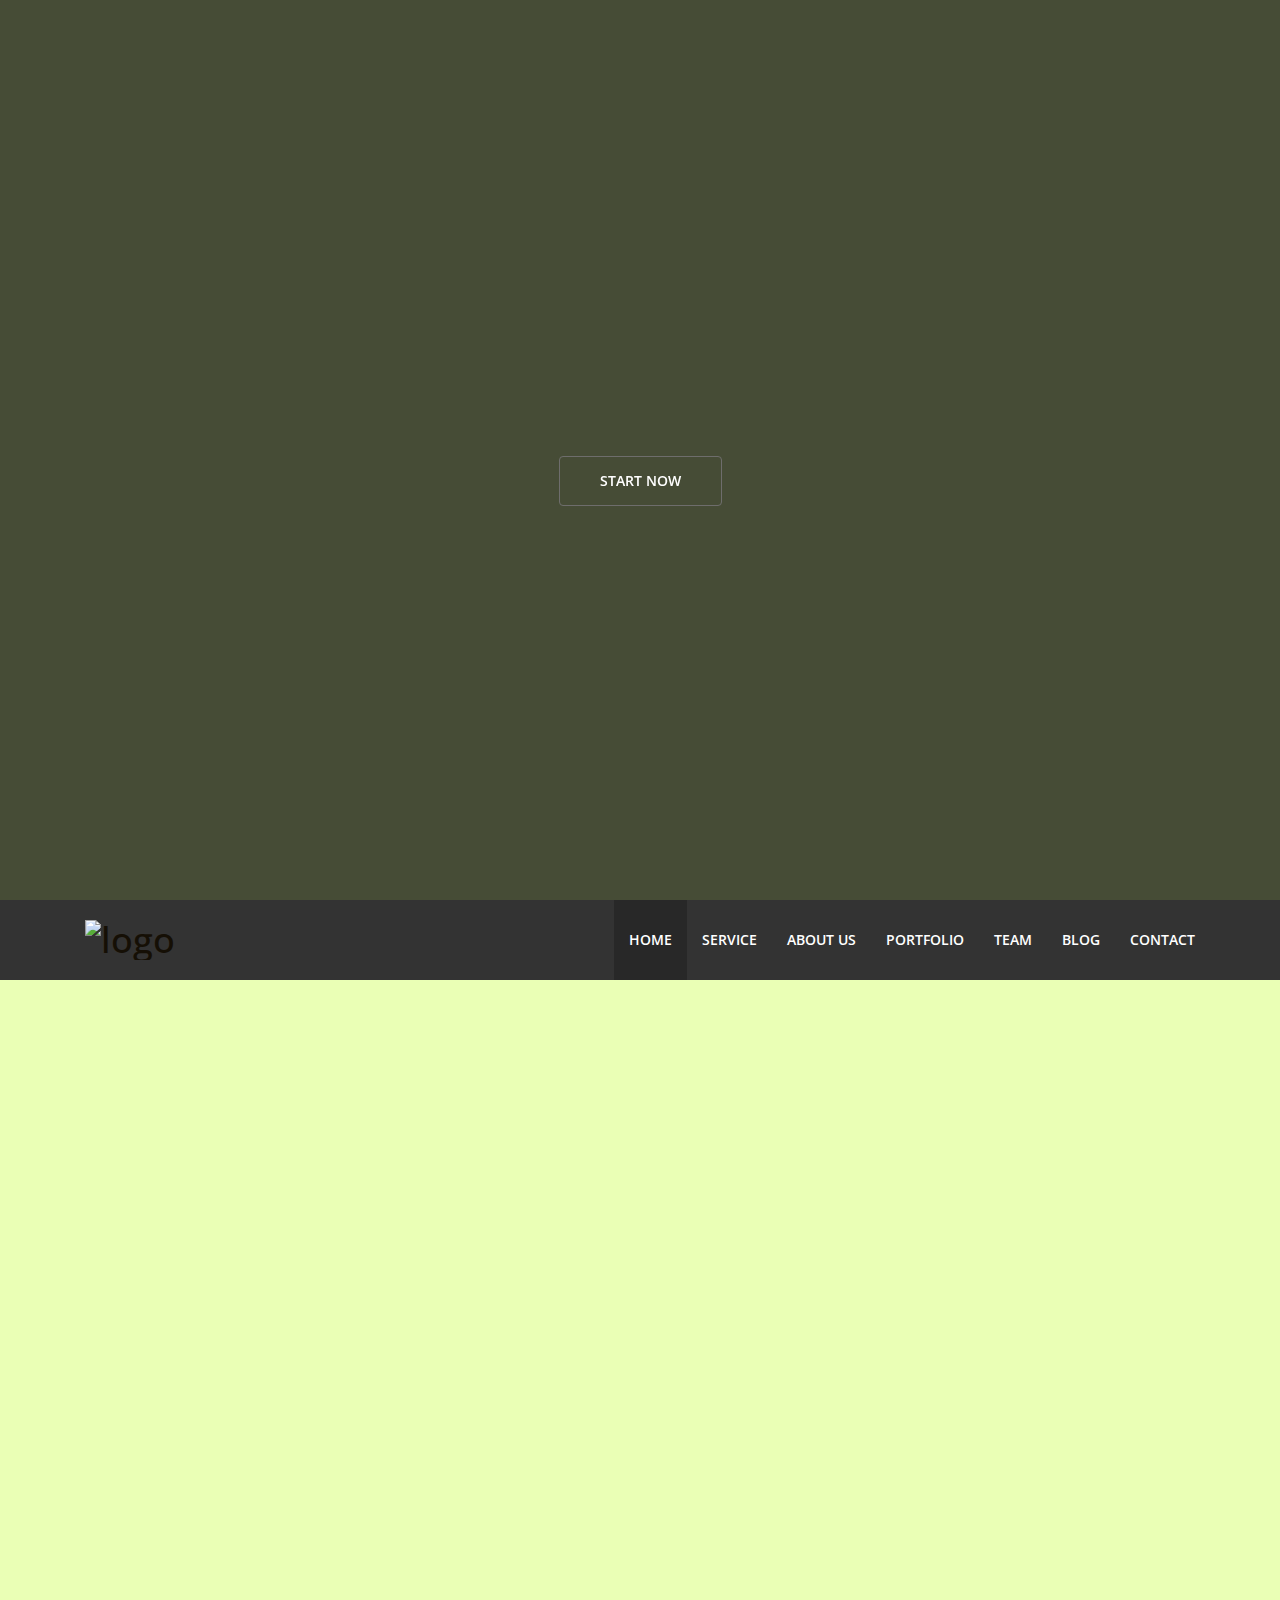
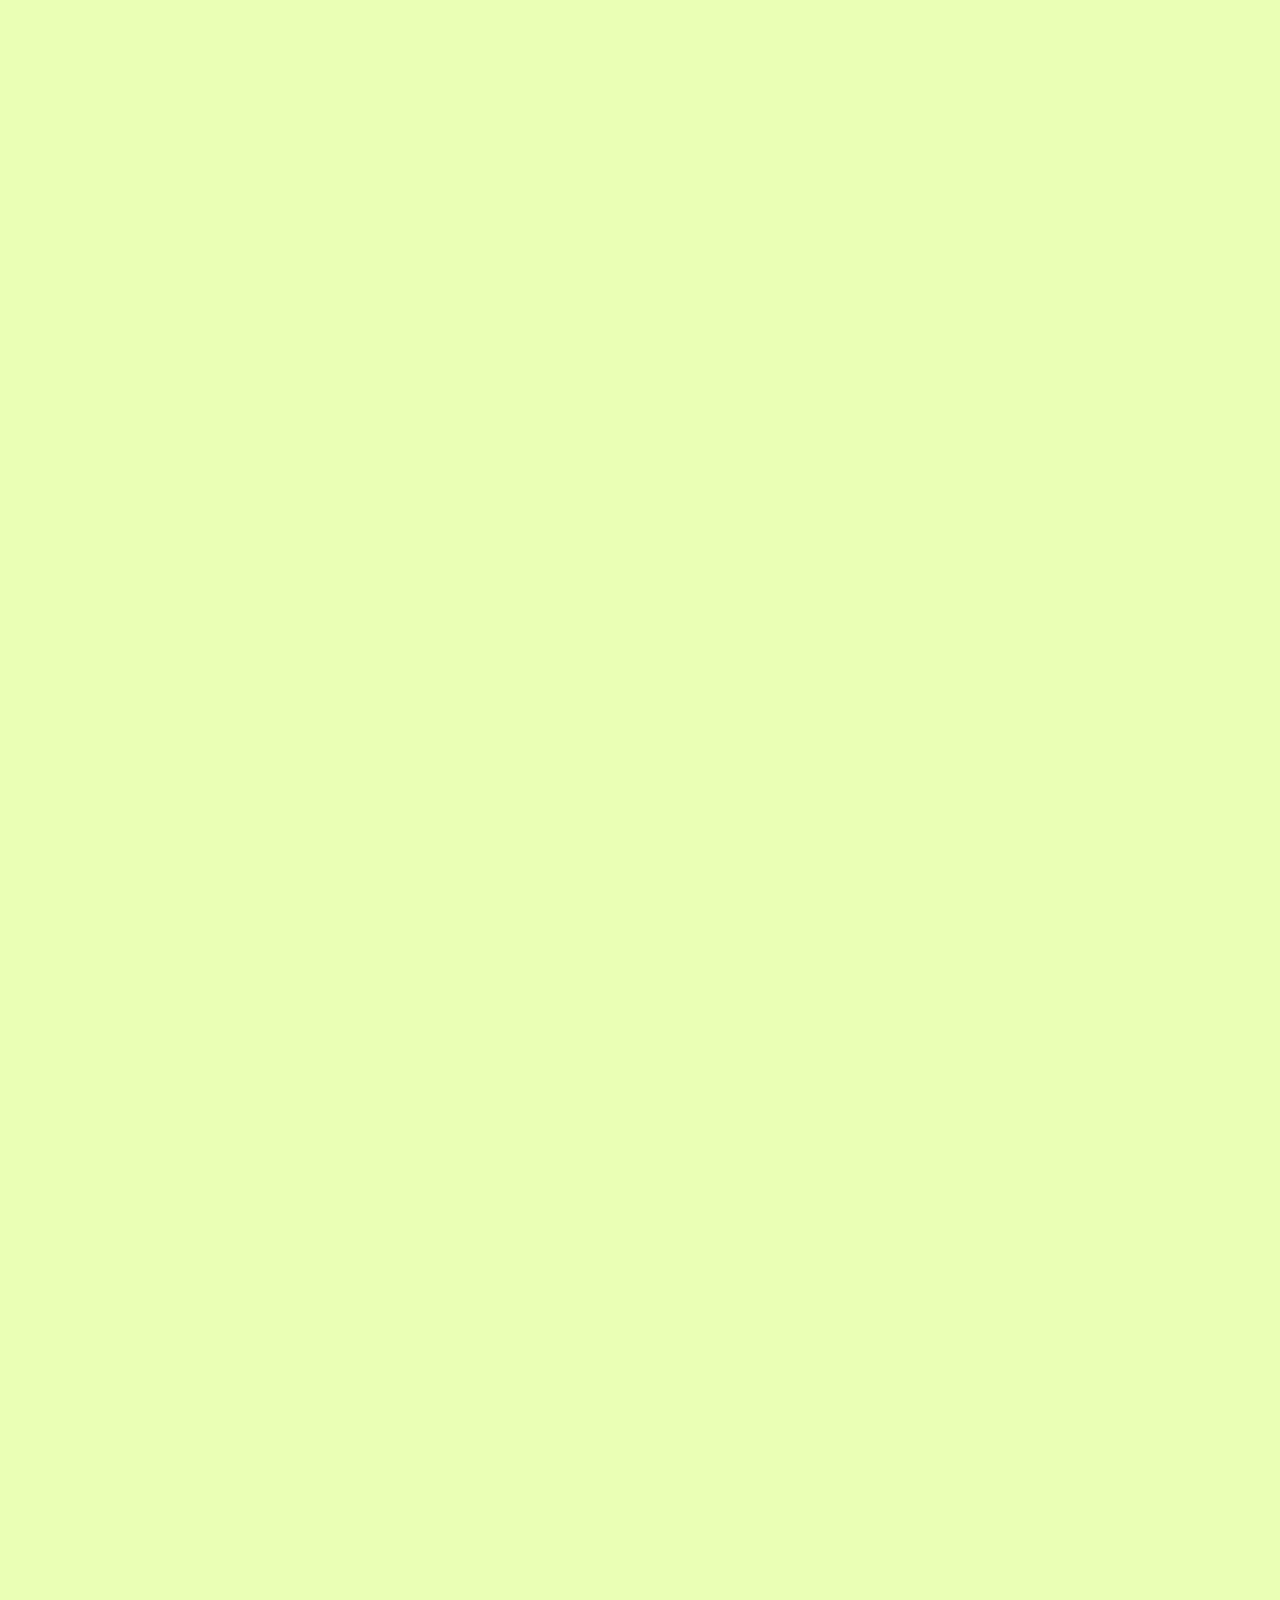
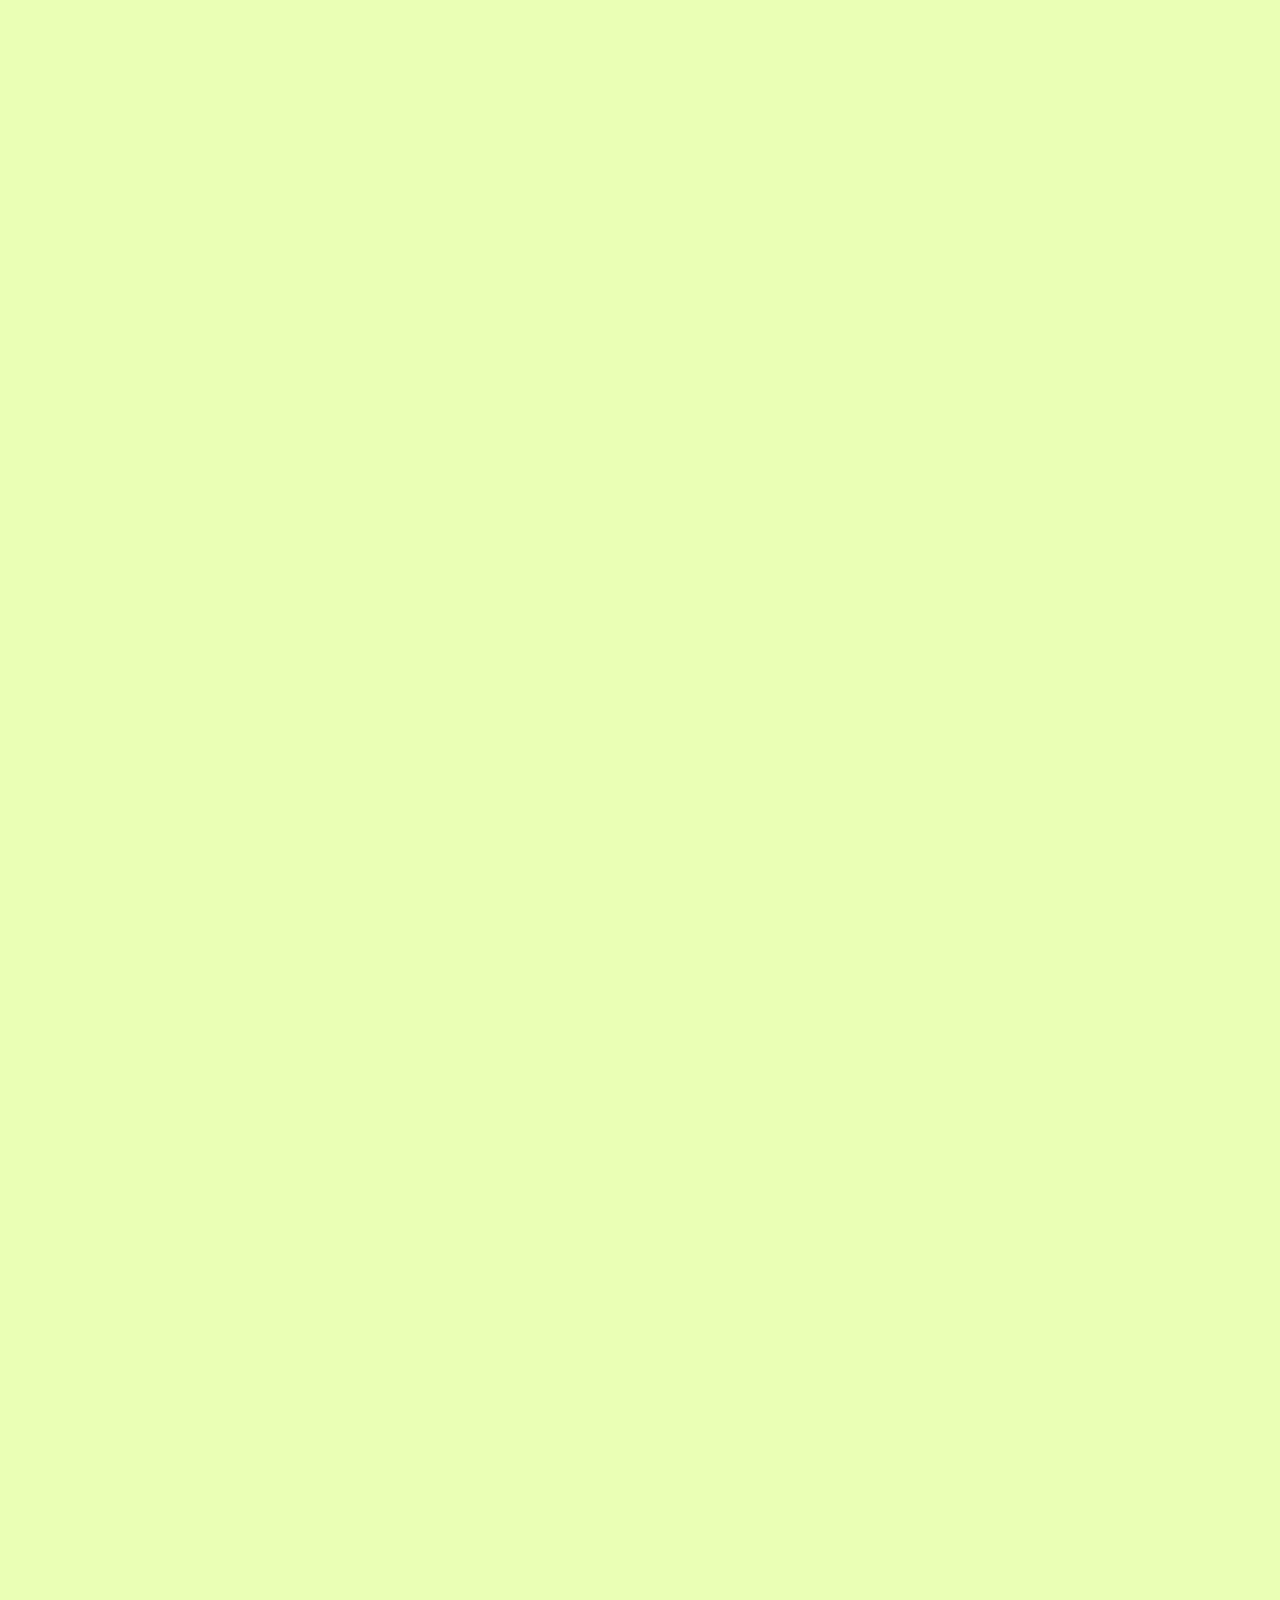
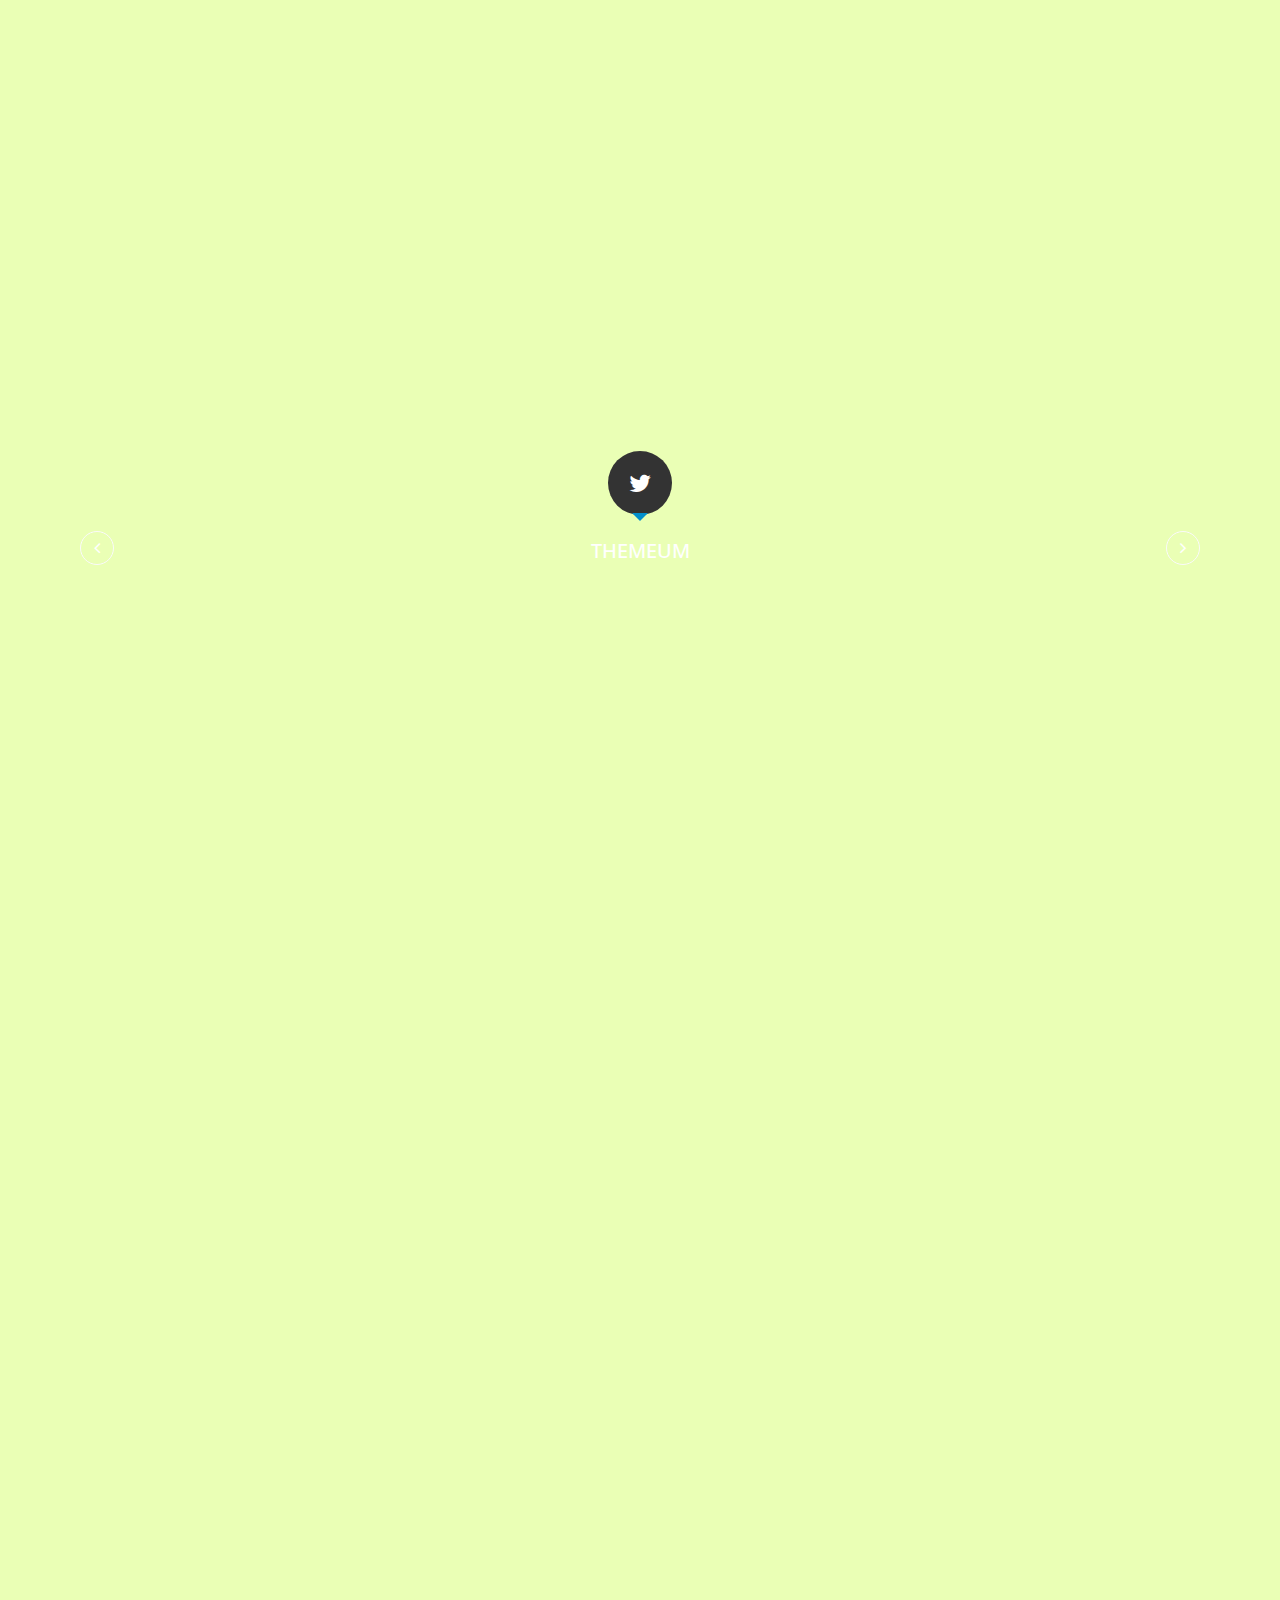
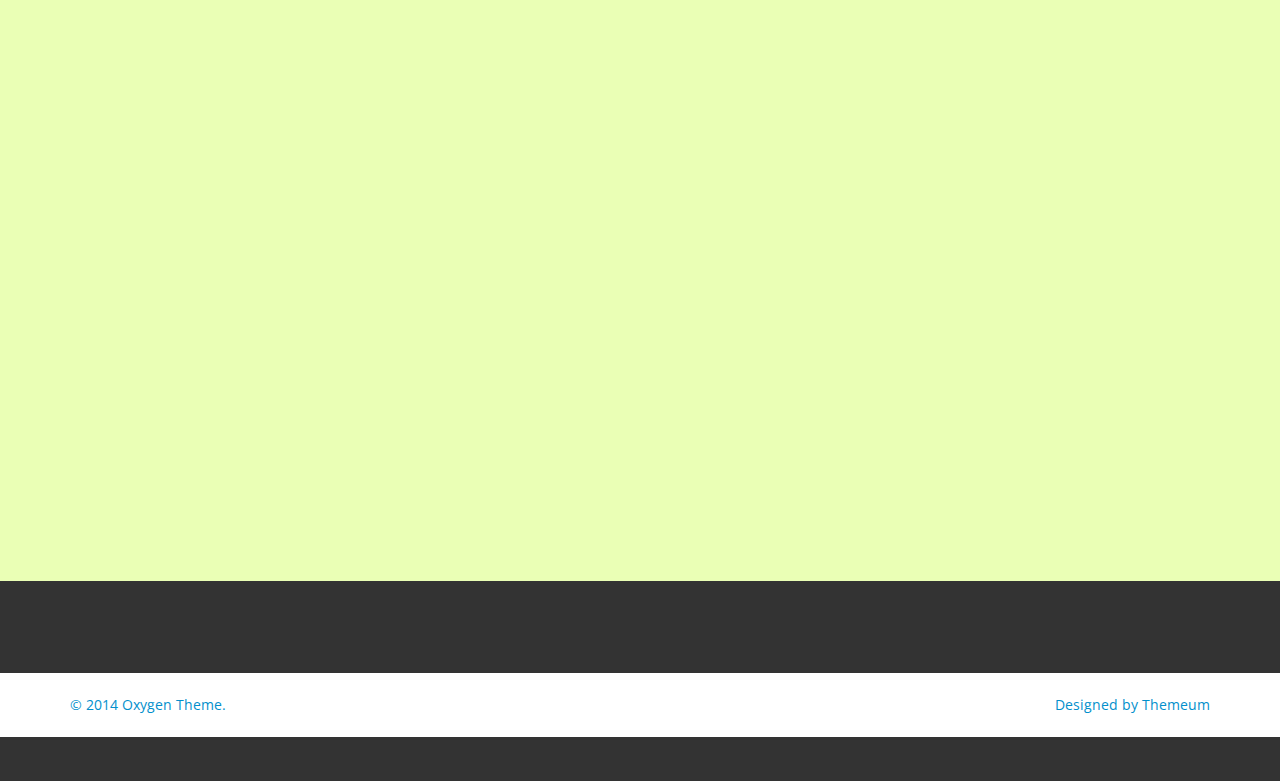
==== commit e2577225: "Initial Update v1" ====
--- a/Agriculture/source/index.html
+++ b/Agriculture/source/index.html
@@ -41,7 +41,7 @@
 <link href="animate.css" rel="stylesheet" type="text/css"/>
 <link href="menu.css" rel="stylesheet" type="text/css"/>
 <link href="home.css" rel="stylesheet" type="text/css"/>
-333333<link href="theme-pink.css" rel="stylesheet" type="text/css" title="theme-pink"/>
+<link href="theme-pink.css" rel="stylesheet" type="text/css" title="theme-pink"/>
 <link href="style-dark-green.css" rel="alternate stylesheet" type="text/css" title="style-dark-green"/>
 <link href="style-yellow.css" rel="alternate stylesheet" type="text/css" title="style-yellow"/>
 
@@ -886,4 +886,4 @@
   <script type="text/javascript" src="js/main.js"></script>
 
 </body>
-</html>+</html>
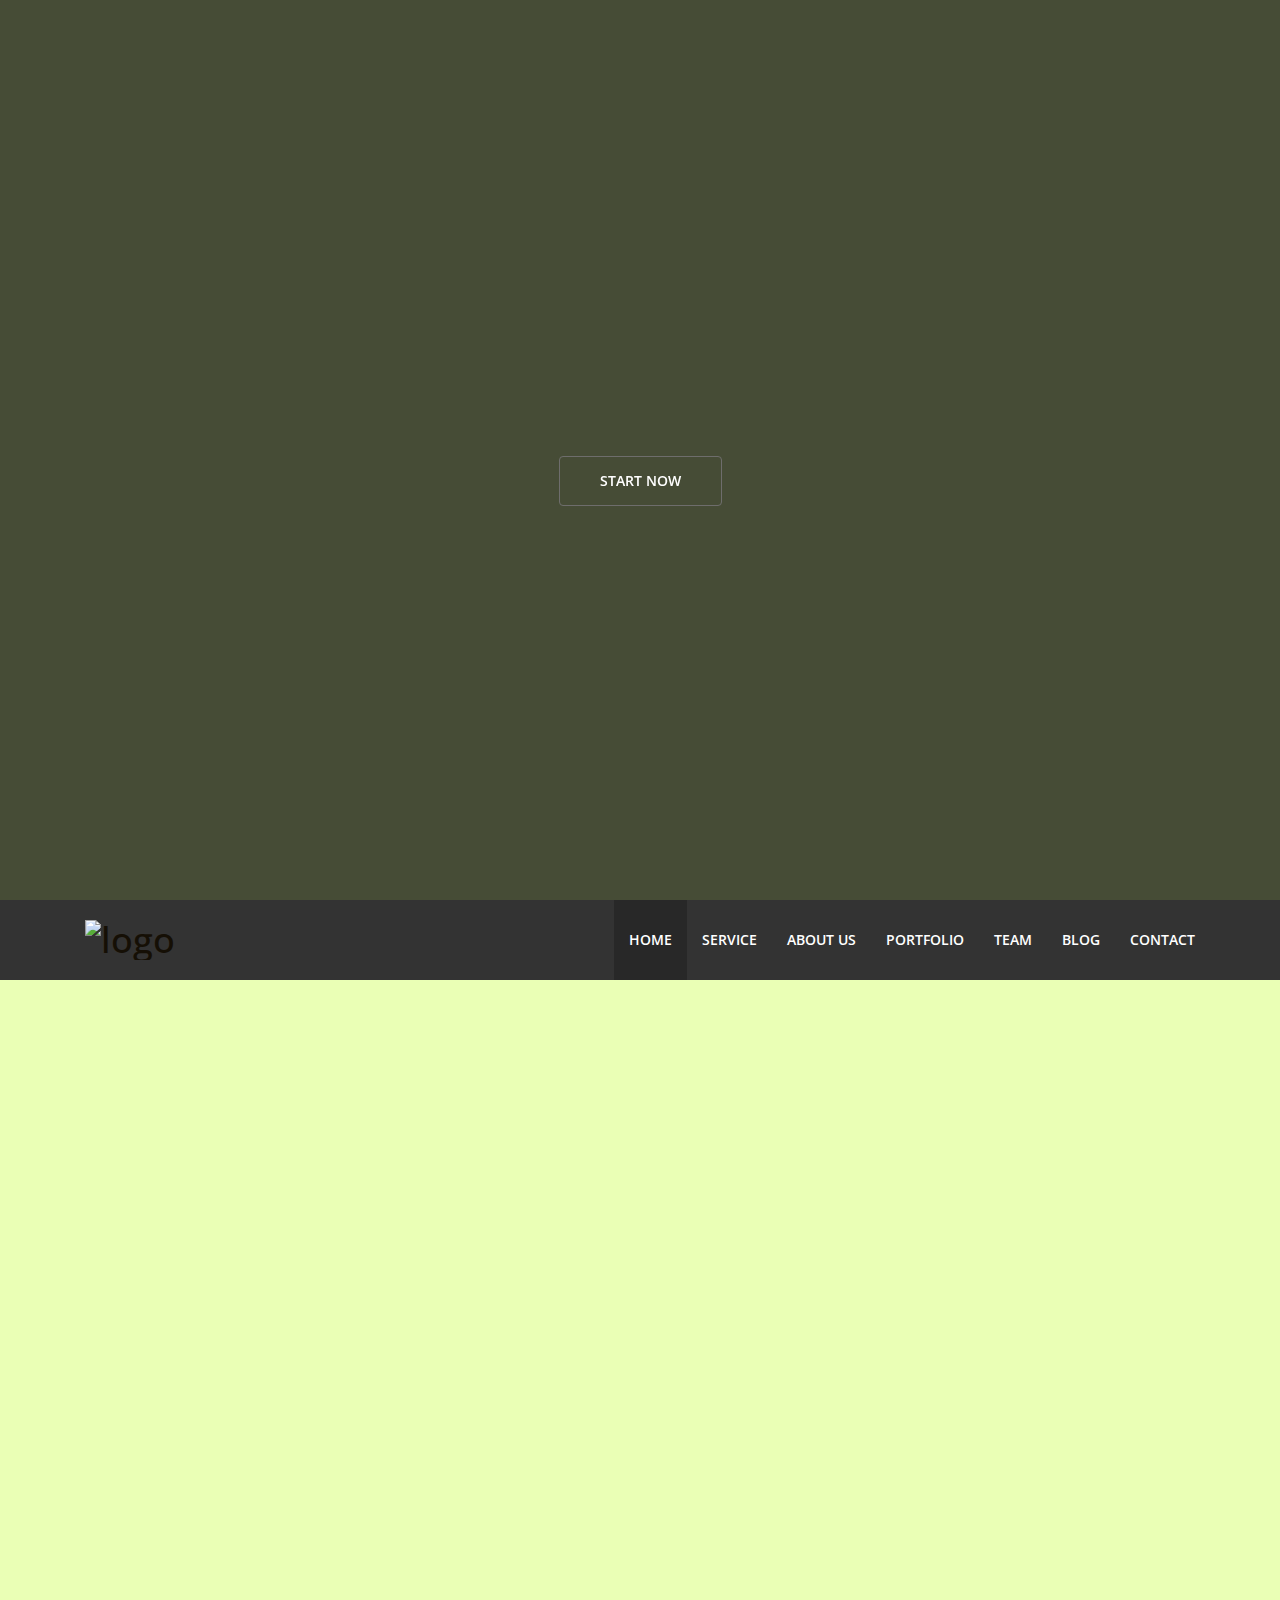
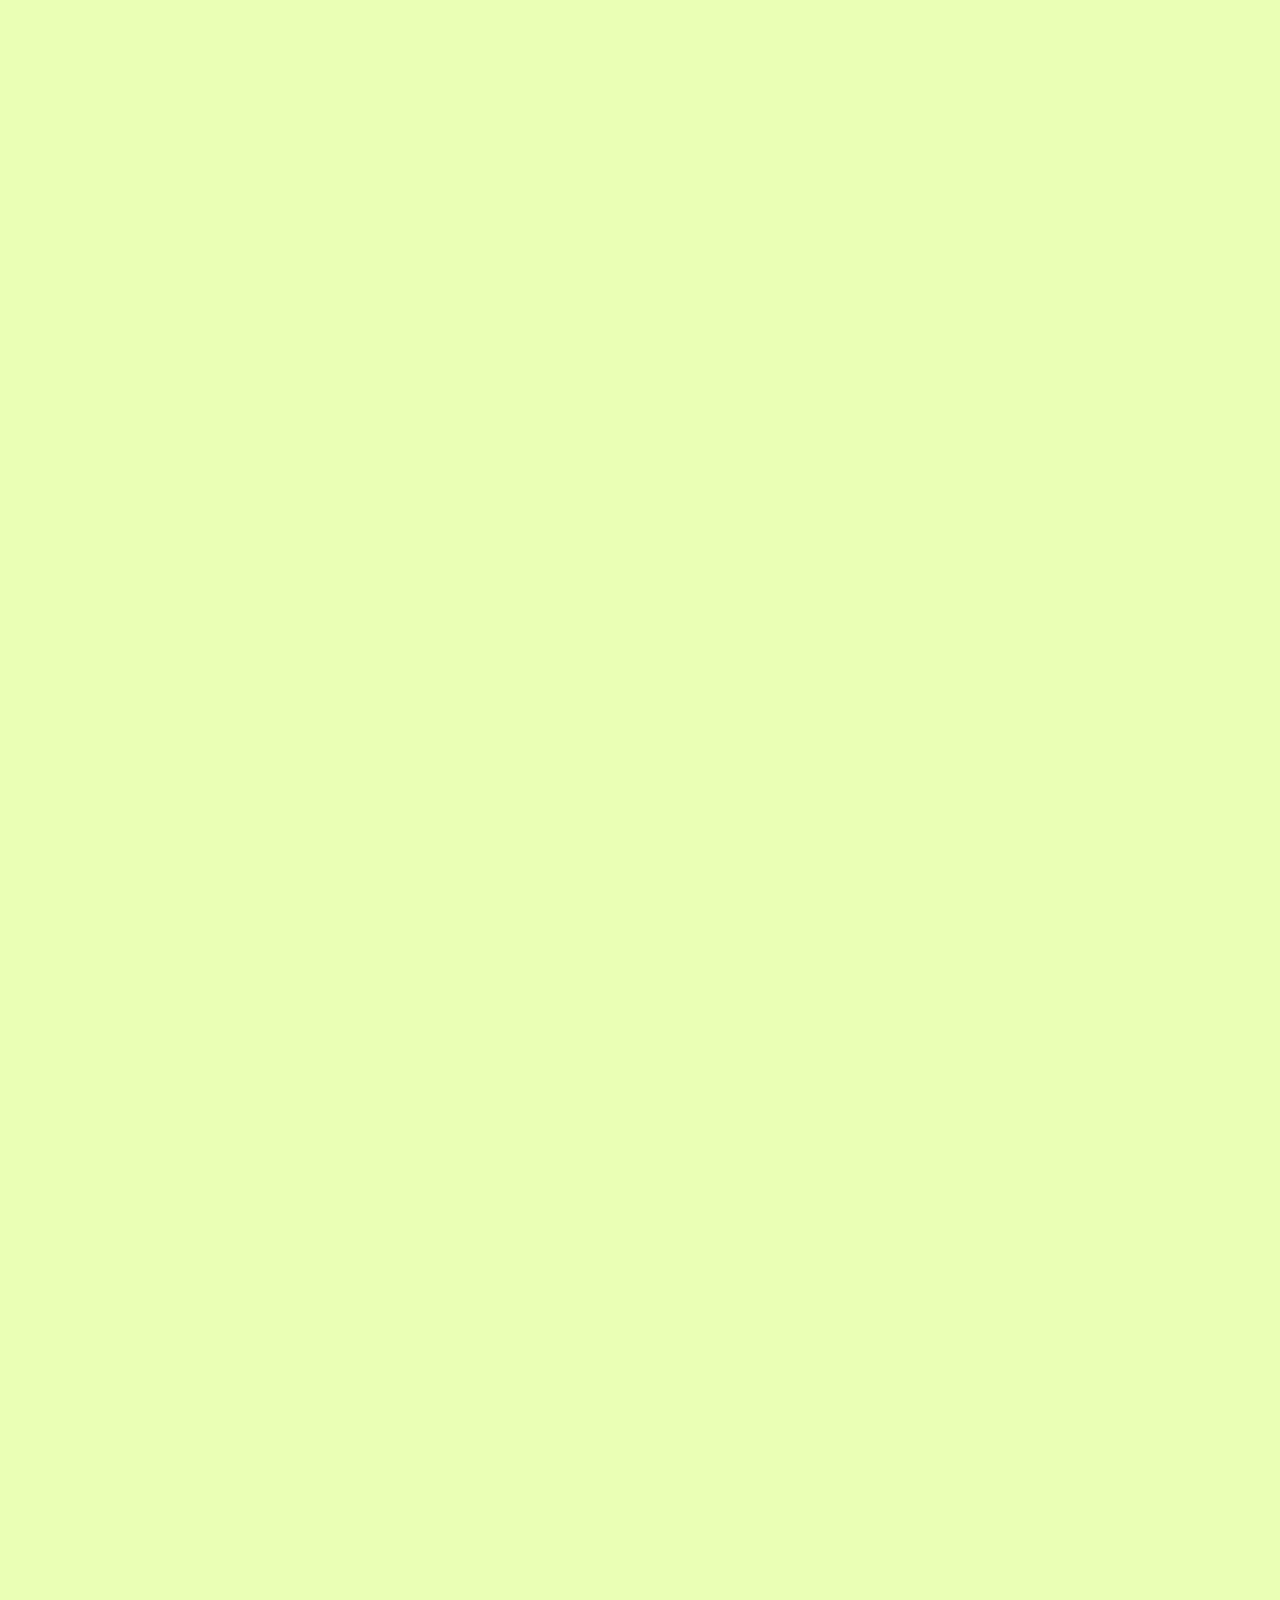
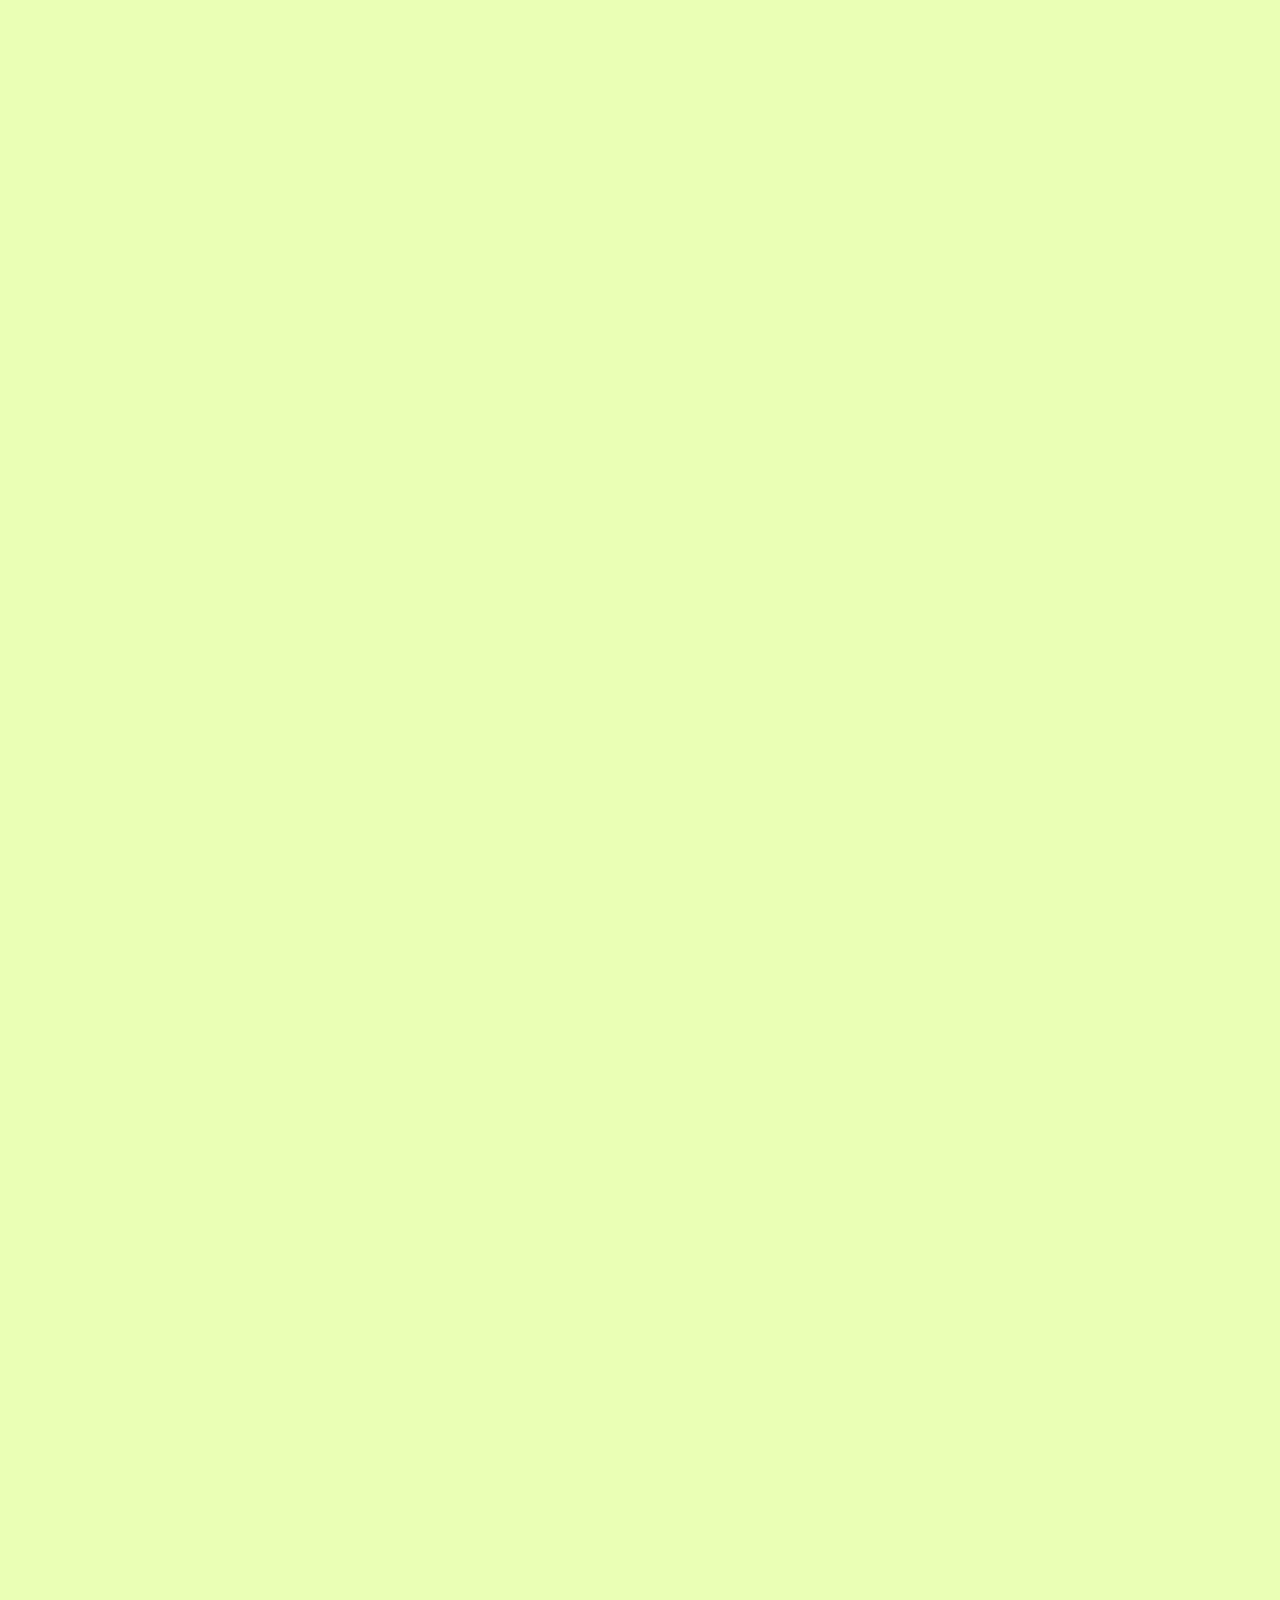
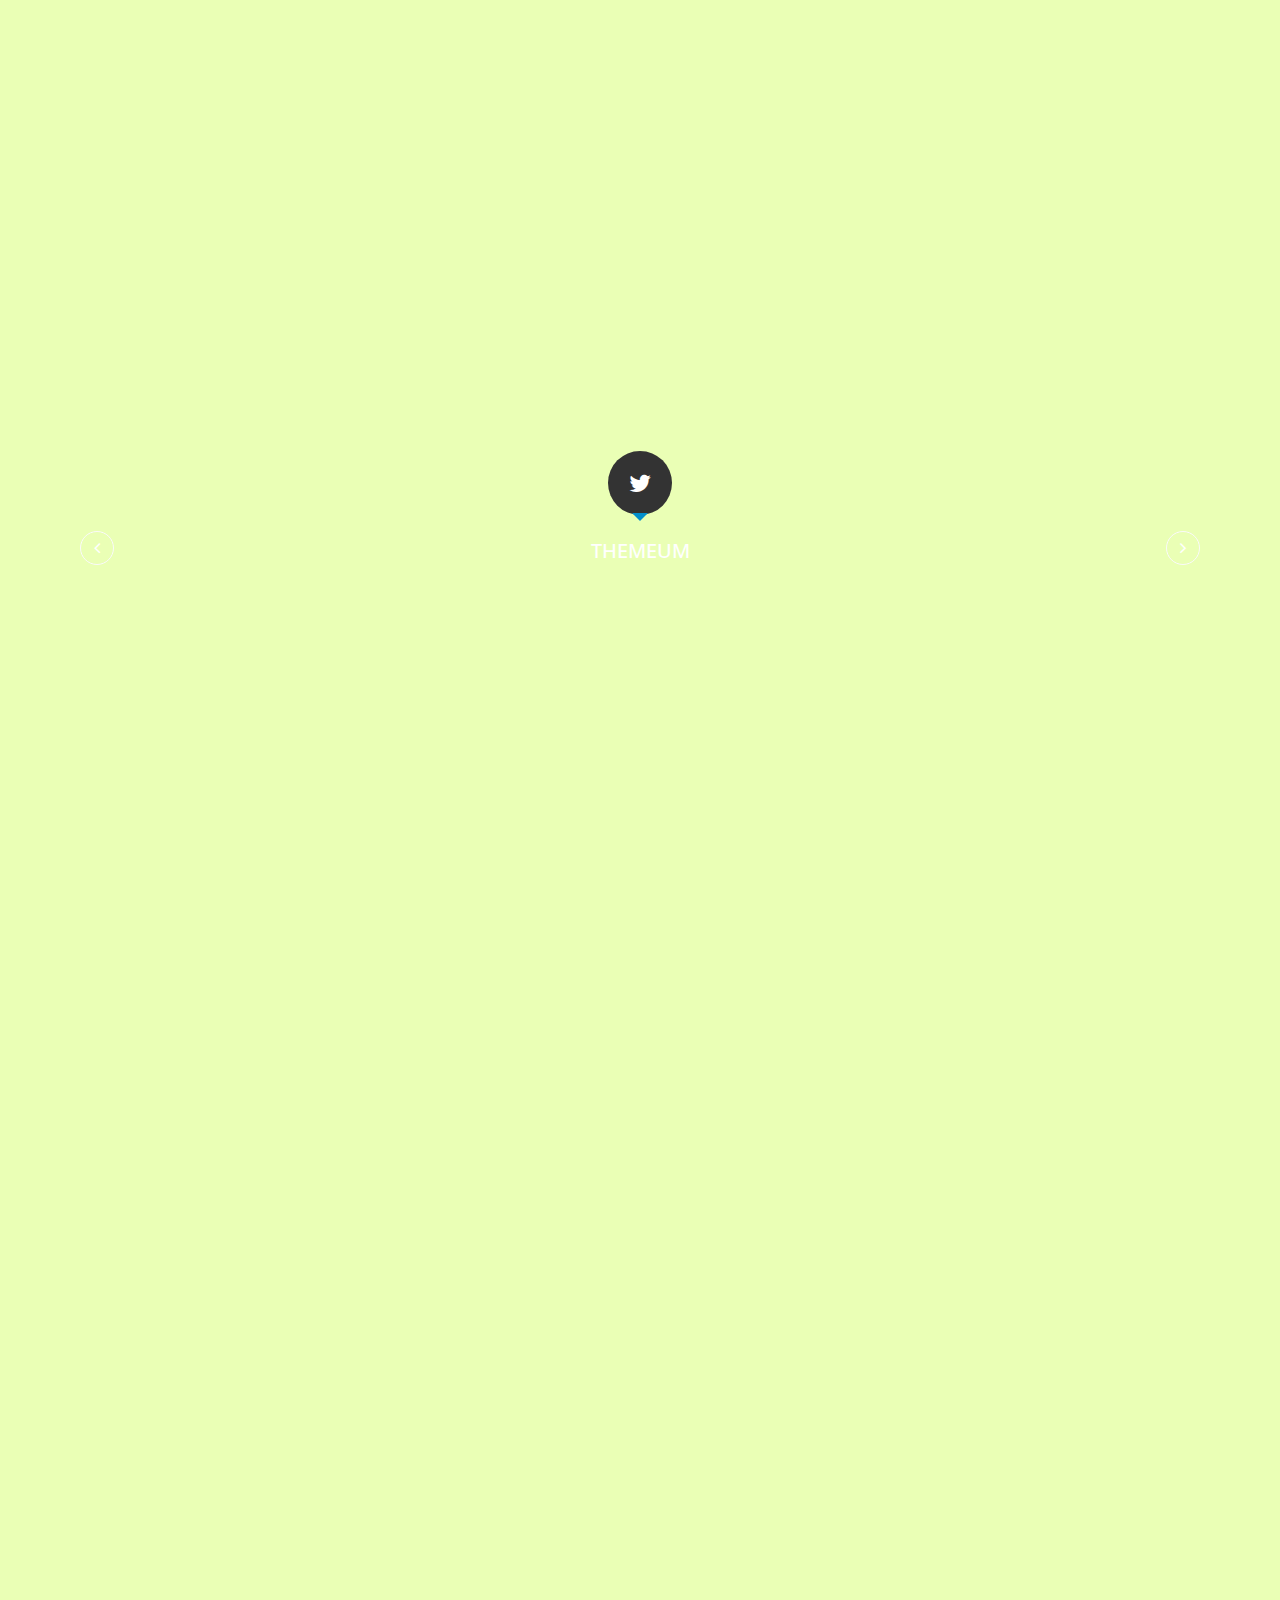
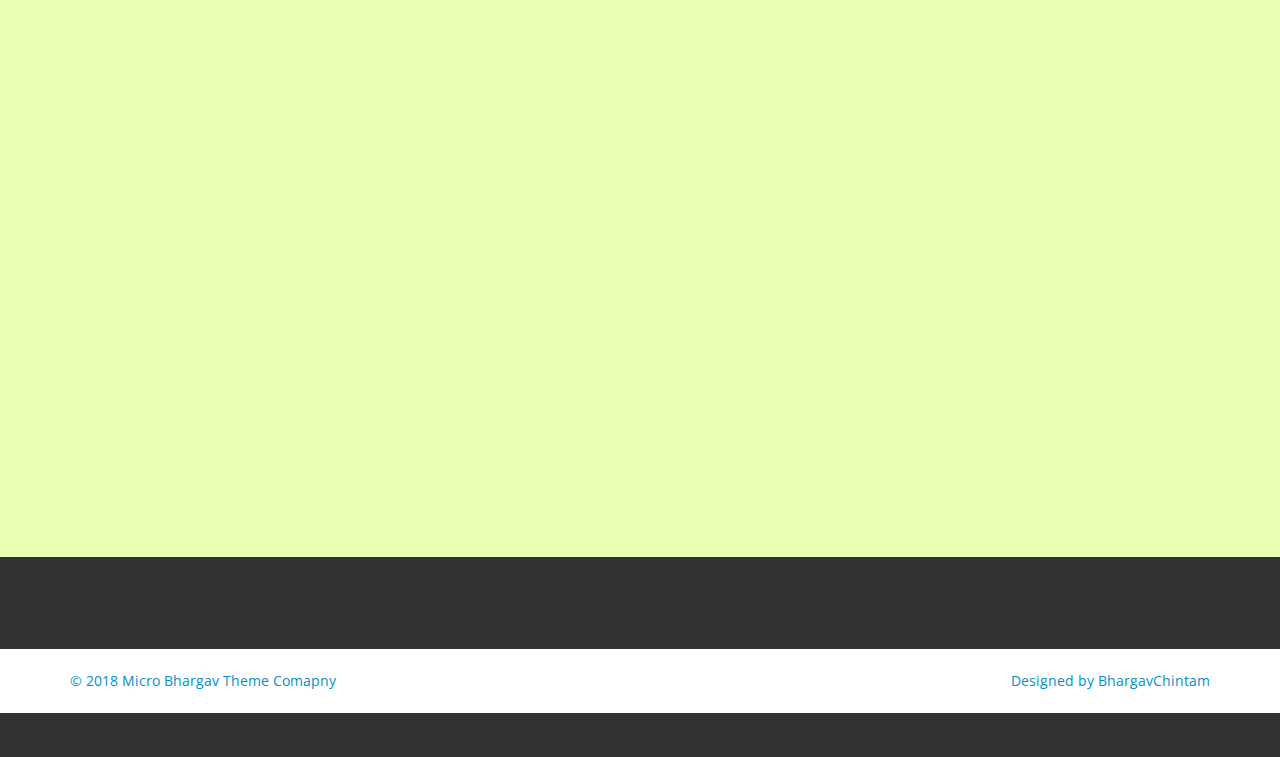
==== commit 429d8932: "v2" ====
--- a/Agriculture/source/index.html
+++ b/Agriculture/source/index.html
@@ -796,7 +796,7 @@
         <div class="row">
           <div class="heading text-center col-sm-8 col-sm-offset-2 wow fadeInUp" data-wow-duration="1000ms" data-wow-delay="300ms">
             <h2>Contact Us</h2>
-            <p>Lorem ipsum dolor sit amet, consectetur adipisicing elit, sed do eiusmod tempor incididunt ut labore et dolore magna aliqua ut enim ad minim veniam</p>
+            <p>All ways with guys </p>
           </div>
         </div>
         <div class="contact-form wow fadeIn" data-wow-duration="1000ms" data-wow-delay="600ms">
@@ -828,11 +828,11 @@
             </div>
             <div class="col-sm-6">
               <div class="contact-info wow fadeInUp" data-wow-duration="1000ms" data-wow-delay="300ms">
-                <p>Lorem ipsum dolor sit amet, consectetur adipisicing elit, sed do eiusmod tempor incididunt ut labore et dolore magna aliqua. Ut enim ad minim veniam, quis nostrud exercitation.</p>
+                <p>Hey, I like French and Spanish </p>
                 <ul class="address">
-                  <li><i class="fa fa-map-marker"></i> <span> Address:</span> 2400 South Avenue A </li>
-                  <li><i class="fa fa-phone"></i> <span> Phone:</span> +928 336 2000  </li>
-                  <li><i class="fa fa-envelope"></i> <span> Email:</span><a href="mailto:someone@yoursite.com"> support@oxygen.com</a></li>
+                  <li><i class="fa fa-map-marker"></i> <span> Address:</span> Bangalore India </li>
+                  <li><i class="fa fa-phone"></i> <span> Phone:</span> +91 9880390845 </li>
+                  <li><i class="fa fa-envelope"></i> <span> Email:</span><a href="mailto:support@xyz.com"> support@xyz.com</a></li>
                   <li><i class="fa fa-globe"></i> <span> Website:</span> <a href="#">www.sitename.com</a></li>
                 </ul>
               </div>                            
@@ -864,10 +864,10 @@
       <div class="container">
         <div class="row">
           <div class="col-sm-6">
-            <p>&copy; 2014 Oxygen Theme.</p>
+            <p>&copy; 2018 Micro Bhargav Theme Comapny</p>
           </div>
           <div class="col-sm-6">
-            <p class="pull-right">Designed by <a href="http://www.themeum.com/">Themeum</a></p>
+            <p class="pull-right">Designed by <a href="https://github.com/bhargavchintam">BhargavChintam</a></p>
           </div>
         </div>
       </div>
